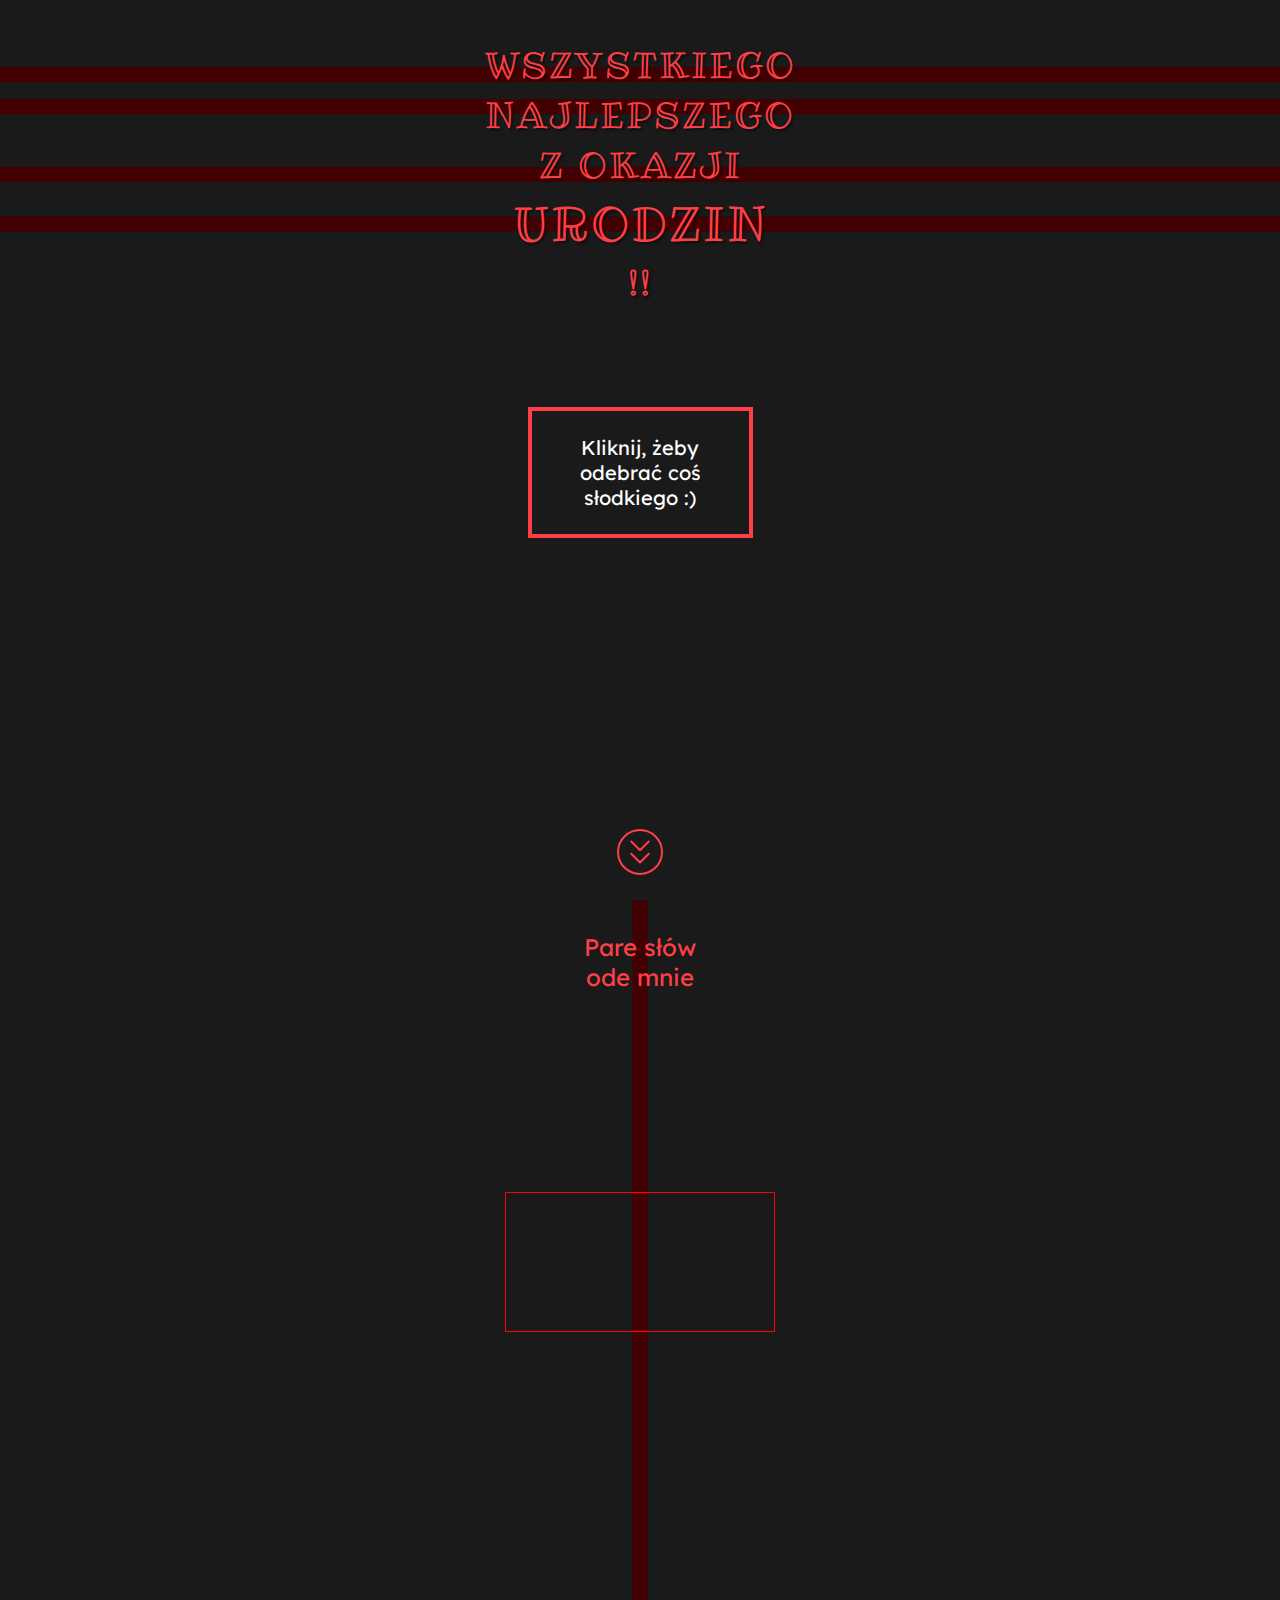
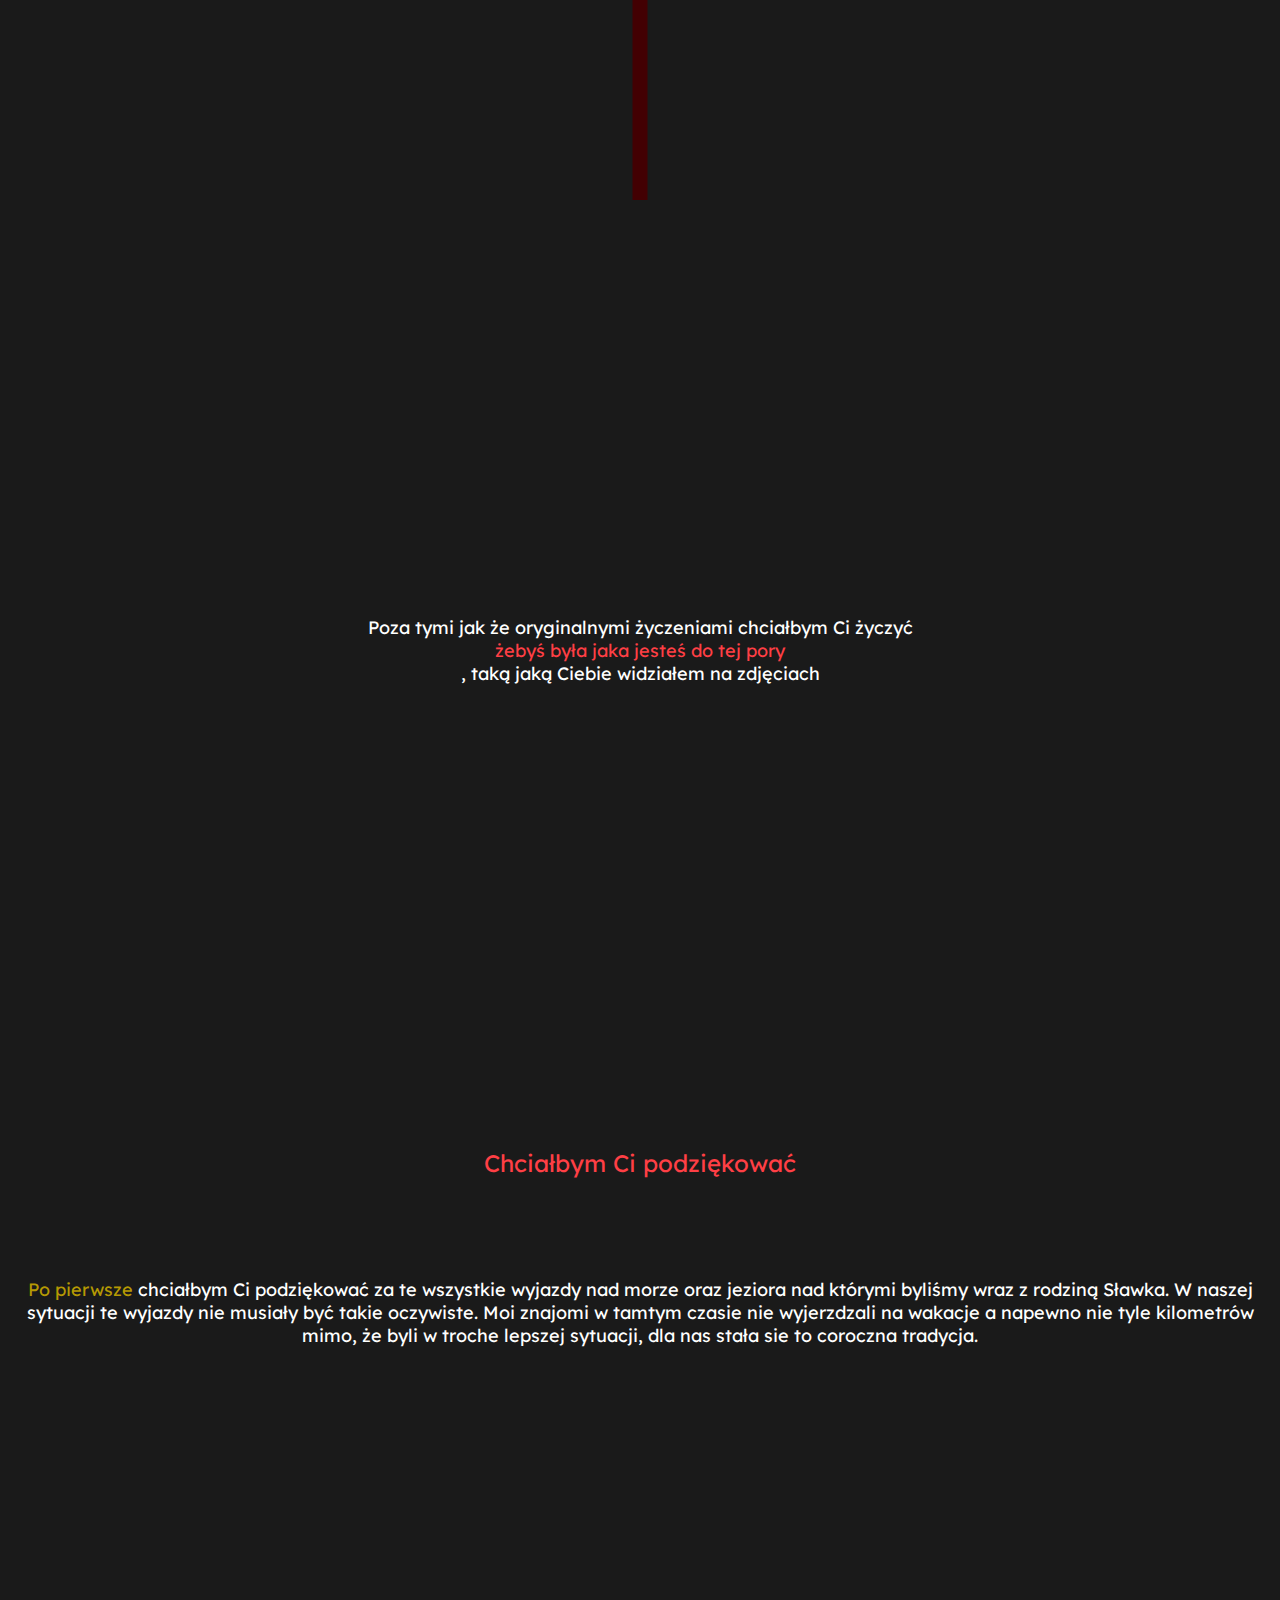
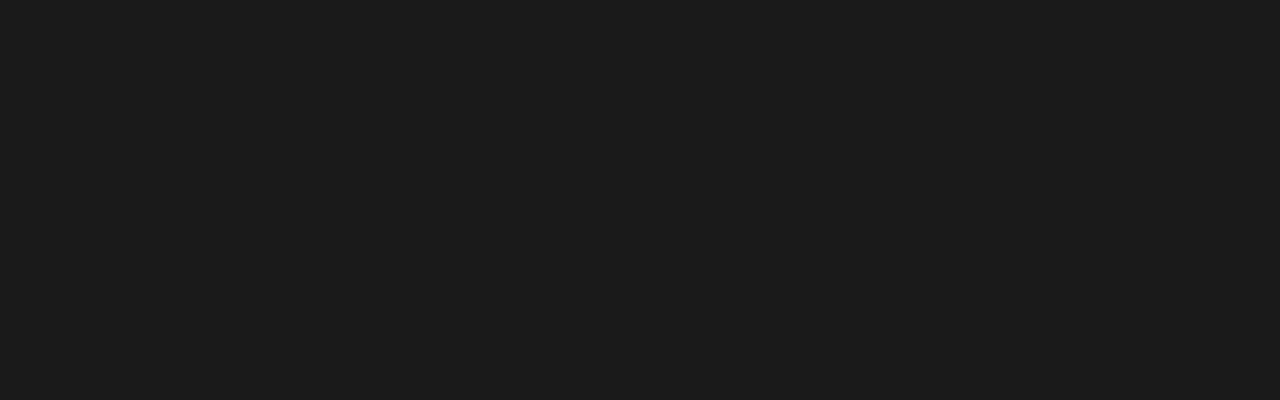
==== index.html @ 7708bd58 "Add files via upload" ====
<!DOCTYPE html>
<html lang="en">
<head>
    <meta charset="UTF-8">
    <meta name="viewport" content="width=device-width, initial-scale=1.0">
    <title>Wszystkiego Najlepszego!! </title>
    <link rel="preconnect" href="https://fonts.googleapis.com">
    <link rel="preconnect" href="https://fonts.gstatic.com" crossorigin>
    <link href="https://fonts.googleapis.com/css2?family=Lexend:wght@100..900&family=Ribeye+Marrow&display=swap" rel="stylesheet">
    <link rel="stylesheet" href="./style.css">
</head>
<body>
    <div class="all-content">
        <div class="front-page">
            <div class="wszystkiego-najlepszego-all">
                <div class="wszystkiego-najlepszego-div-line">
                    <h3>WSZYSTKIEGO</h3>
                    <div class="wszystkiego-najlepszego-ornament"></div>
                </div>
                <div class="wszystkiego-najlepszego-div-line">
                    <h3>NAJLEPSZEGO</h3>
                    <div class="wszystkiego-najlepszego-ornament"></div>
                </div>
                <div class="wszystkiego-najlepszego-div-line">
                    <h3>Z OKAZJI</h3>
                    <div class="wszystkiego-najlepszego-ornament"></div>
                </div>
                <div class="wszystkiego-najlepszego-div-line">
                    <h2>URODZIN</h2>
                    <div class="wszystkiego-najlepszego-ornament"></div>
                </div>
                <div class="wszystkiego-najlepszego-div-line">
                    <h3>!!</h3>
                </div>
            </div>
            <div class="prezent">
                <div class="button-prezent">Kliknij, żeby <br>odebrać coś <br> słodkiego :)</div>
            </div>
        </div>
        <div class="pare-slow">
            <div class="ozdoba"></div>
            <h4>Pare słów <br> ode mnie</h4>
            <div class="youtube"></div>
        </div>
        <div class="reszta-zyczen">
            <div class="glowne-zyczenia">
                <article>Poza tymi jak że oryginalnymi życzeniami chciałbym Ci życzyć <p class="red">żebyś była jaka jesteś do tej pory</p>, taką jaką Ciebie widziałem na zdjęciach</article>
            </div>
            <div class="dodatkowe-zyczenia">
                <h4>Oraz</h4>
                <article>żebyś zwiedzała i podróżowała jak kiedyś, teraz może <p class="blue">Mont Saint-Michel</p> w Normandii którego początki sięgają X wieku</article>
                <div class="zdjecie-con">
                    <img src="./img/mont-saint-michel.jpg" alt="">
                </div>
                <article>albo <p class="yellow">Egipt</p></article>
                <div class="zdjecie-con">
                    <img src="./img/egipt.jpg" alt="">
                </div>
            </div>
        </div>
        <div class="podziekowania">
            <div class="pierwsze">
                <div class="wyjazdy-main">
                    <h5>Chciałbym Ci podziękować</h5>
                    <article><p class="yellow">Po pierwsze</p> chciałbym Ci podziękować za te wszystkie wyjazdy nad morze oraz jeziora nad którymi byliśmy wraz z rodziną Sławka. W naszej sytuacji te wyjazdy nie musiały być takie oczywiste. Moi znajomi w tamtym czasie nie wyjerzdzali na wakacje a napewno nie tyle kilometrów mimo, że byli w troche lepszej sytuacji, dla nas stała sie to coroczna tradycja.</article>
                </div>
                <div class="pobierowo">
                    <h5 class="yellow">Pobierowo</h5>
                    <div class="zdjecie-con">
                        <img src="./img/pobierowo1.jpg" alt="">
                    </div>
                    <article>Wiele razy byliśmy w Pobierowie ale najbardziej w pamięć zapadł mi ten wyjazd w domki, gdzie jak wszędzie dudniła muzyka <p class="red">Depeche Mode</p> oraz jak męczyliście mnie tematem pewnej dziewczyny - Zuzy, która tam nieopodal była. Dziś już tych domków nie ma jest to:</article>
                    <div class="zdjecie-con">
                        <img src="./img/pobierowo2.png" alt="">
                    </div>
                </div>
            </div>
            <div class="drugie"></div>
            <div class="trzecie"></div>
            <div class="czwarte"></div>
        </div>
    </div>

    <div class="nawigacja">
        <div class="przycisk">
            <img src="./img/przycisk-w-dol.svg" alt="">
        </div>
    </div>

</body>
</html>
---- style.css ----
/*  
    font-family: "Ribeye Marrow", serif;
    font-family: "Lexend", sans-serif; 
*/
/*  
    color:#A40106;
    color:#B59903;
    color:#0252FF;
*/
*{
    padding:0;
    margin:0;
    box-sizing: border-box;
}

.all-content{
    background:#1A1A1A;
    height:100%;
    font-family: "Lexend", sans-serif; 
}

.nawigacja{
    position:fixed;
    bottom:0;
    left:0;
    width:100vw;
    padding:25px 0px;
    background:#1A1A1A;
    z-index:99 !important;
    display:flex;
    justify-content: center;
}
.przycisk{
    border-radius:100%;
    border:2px solid #FF3F45;
    width:fit-content;
    height:fit-content;
    display:flex;
    align-items: center;
}


.front-page{
    height:100vh;
}

.wszystkiego-najlepszego-all{
    padding-top:40px;
}
.wszystkiego-najlepszego-div-line{
    width:100%;
    text-align: center;
    position:relative;
    margin-top:1px;
    height:fit-content;
}
.wszystkiego-najlepszego-div-line h3{
    font-family: "Ribeye Marrow", serif;
    font-size:36px;
    text-shadow: 2px 2px 2px hsla(0, 0%, 0%, 0.5);
    color:#FF3F45;
    z-index:99;
    position:relative;
    font-weight:400;
    letter-spacing:2px;
}
.wszystkiego-najlepszego-div-line h2{
    font-family: "Ribeye Marrow", serif;
    font-size:48px;
    text-shadow: 2px 2px 2px hsla(0, 0%, 0%, 0.5);
    color:#FF3F45;
    z-index:99;
    position:relative;
    font-weight:400;
    letter-spacing:2px;
}

.wszystkiego-najlepszego-ornament{
    position:absolute;
    width: 100%;
    height:15px;
    background:#430002;
    left:0;
    z-index:0 !important;
}
.wszystkiego-najlepszego-div-line:nth-child(1) > .wszystkiego-najlepszego-ornament{
    bottom:8px;
}
.wszystkiego-najlepszego-div-line:nth-child(2) > .wszystkiego-najlepszego-ornament{
    top:8px;
}
.wszystkiego-najlepszego-div-line:nth-child(3) > .wszystkiego-najlepszego-ornament{
    bottom:8px;
}
.wszystkiego-najlepszego-div-line:nth-child(4) > .wszystkiego-najlepszego-ornament{
    top:50%;
    transform: translateY(-50%)
}

.prezent{
    position:relative;
    padding-top:100px;
}
.button-prezent{
    border: 4px solid #FF3F45;
    padding:24px 48px;
    width:fit-content;
    color:#fff;
    font-family: "Lexend", sans-serif; 
    font-size:20px;
    text-align: center;
    margin:0 auto;
}

.pare-slow{
    height:100vh;
    padding-top:32px;
    position:relative;
}
.pare-slow h4{
    color:#FF3F45;
    font-size:24px;
    text-align: center;
    z-index:2 !important;
    position:relative;
    font-weight: 400;
    
}
.pare-slow .youtube{
    width:270px;
    height:140px;
    margin:200px auto 0px;
    border:1px solid red;
    z-index:2 !important;
    position:relative;
}
.ozdoba{
    width:15px;
    height:100%;
    background:#430002;
    top:0;
    left:50%;
    position:absolute;
    z-index:1;
    transform: translateX(-50%);
}
.reszta-zyczen{
    height:100vh;
    display:flex;
    flex-direction: row;
}
.glowne-zyczenia{
    height:100vh;
    width:100%;
    display:flex;
    align-items: center;
    justify-content: center;
}
.glowne-zyczenia article{
    padding:0px 25px;
    display:inline;
    text-align:center;
    font-size:18px;
    color:#fff;
}
.glowne-zyczenia article p{
    
    color:#FF3F45;
    font-size:18px;
}

.dodatkowe-zyczenia{
    width:100vw;
    height:100vh;
    margin-right:-100%;
    background:#1A1A1A;
    padding-top:32px;
}
.zdjecie-con{
    width:230px;
    height:140px;
}
.zdjecie-con img{
    width:100%;
    height:100%;
}
.dodatkowe-zyczenia h4{
    text-align:center;
    font-size:18px;
    color:#fff;
}
.dodatkowe-zyczenia article{
    text-align:center;
    font-size:18px;
    color:#fff;
    margin-top:32px;
    margin-bottom:32px;
}
.dodatkowe-zyczenia article p{
    font-size:18px;
    display:inline;
}
p.blue{
    color:#0252FF;
}
p.yellow{
    color:#B59903;
}
p.red{
    color:#FF3F45;
}
h5.yellow{
    color:#B59903;
}
.dodatkowe-zyczenia article:nth-child(4){
    margin-top:16px;
    margin-bottom:16px;
}
.dodatkowe-zyczenia article:nth-child(4){
    margin-top:16px;
}
.zdjecie-con{
    margin:0 auto;
}

.podziekowania{

}

.pierwsze{
    display:flex;
    flex-direction: row;
    height:100vh;
    width:100vw;
}

.wyjazdy-main{
    padding-top:48px;
    width:100vw;
    height:100vh;
}
.wyjazdy-main h5{
    font-size:24px;
    color:#FF3F45;
    text-align:center;
    font-weight:400;
    width:80%;
    margin:0 auto;
}
.wyjazdy-main article{
    font-size:18px;
    color: #fff;
    text-align:center;
    margin-top:100px;
    padding:0px 25px;
}
.wyjazdy-main article p{
    display:inline;
    font-size:18px;
}
.pobierowo{
    position:relative;
    width:100vw;
    height:100vh;
    margin-right:-100%;
    background: #1a1a1a;
    padding-top:36px;
}
.pobierowo h5{
    position:absolute;
    top:36px;
    left:25px;
    transform:rotate(90deg);
    font-weight:400;
    font-size:24px;
}
.pobierowo article{
    text-align:center;
    color:#fff;
    font-size:18px;
    padding:0px 25px;
}
.pobierowo article p{
    display:inline;
    font-size:18px;
}
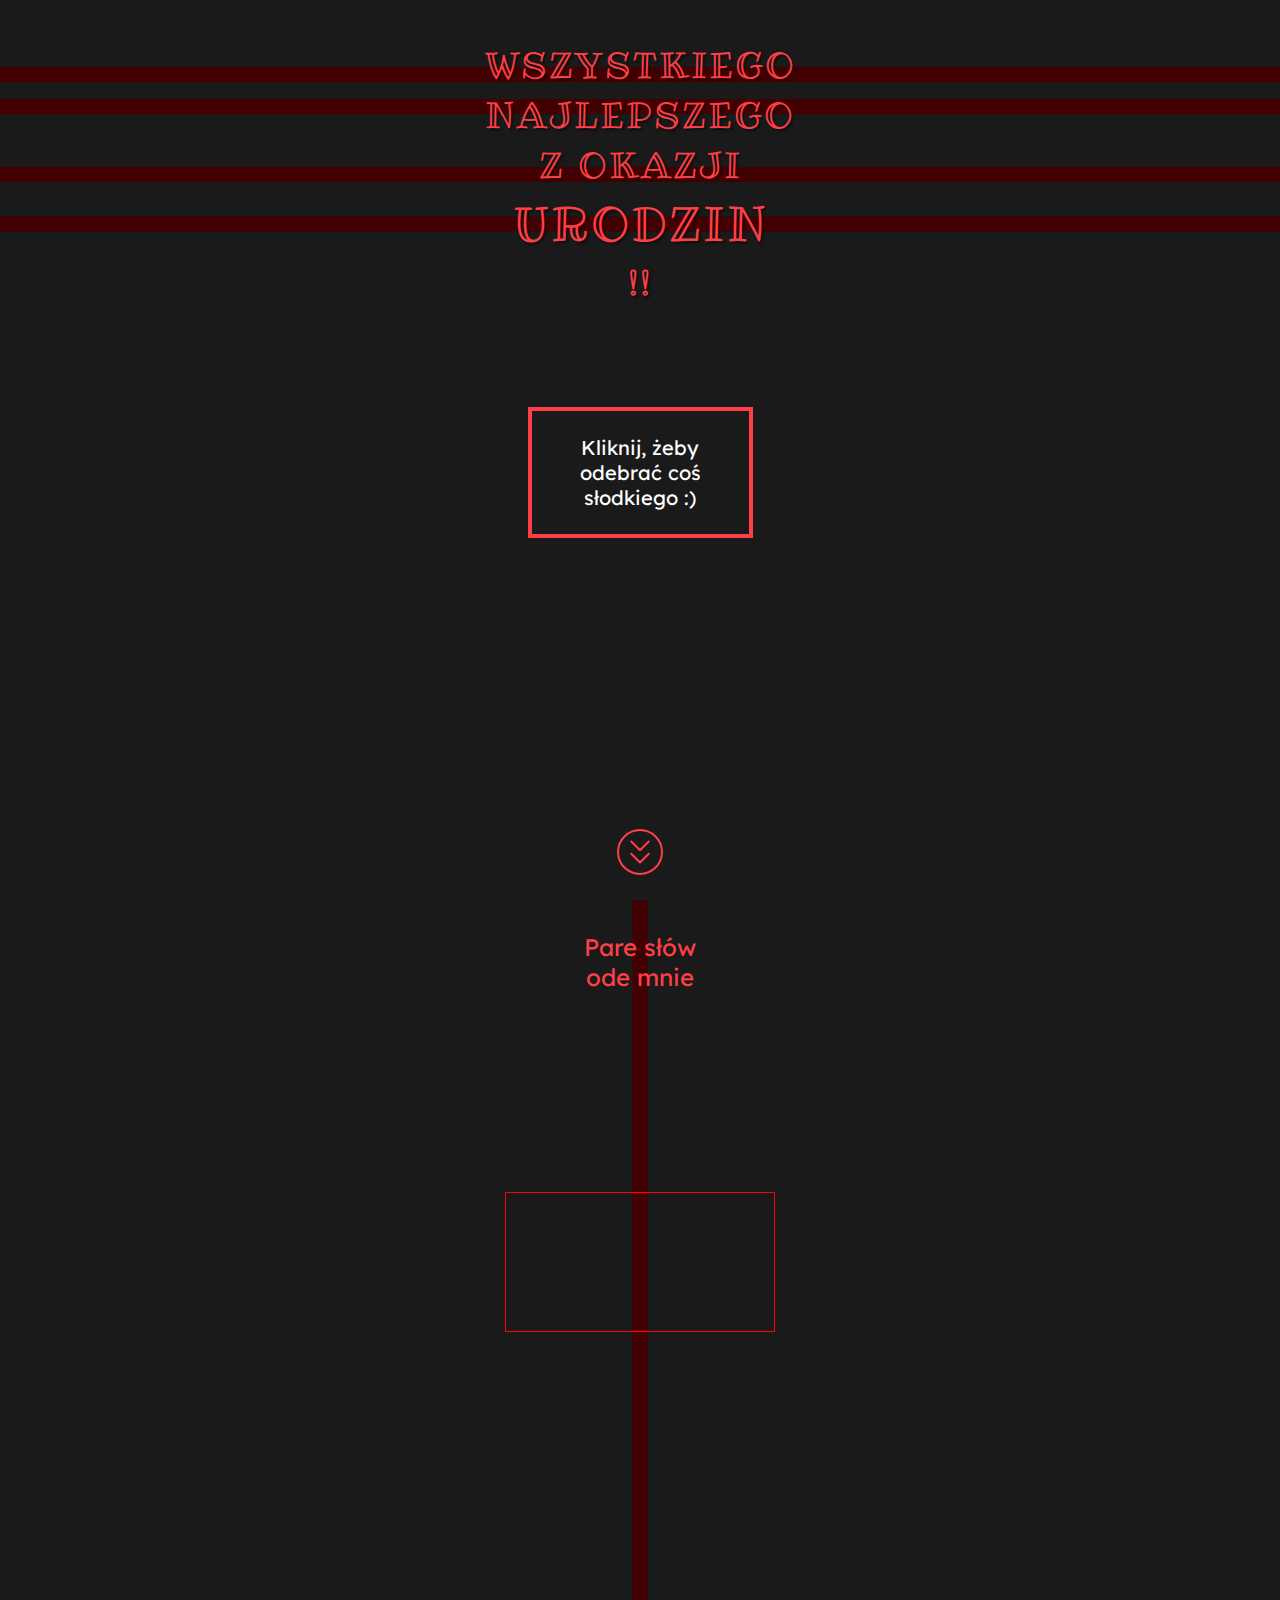
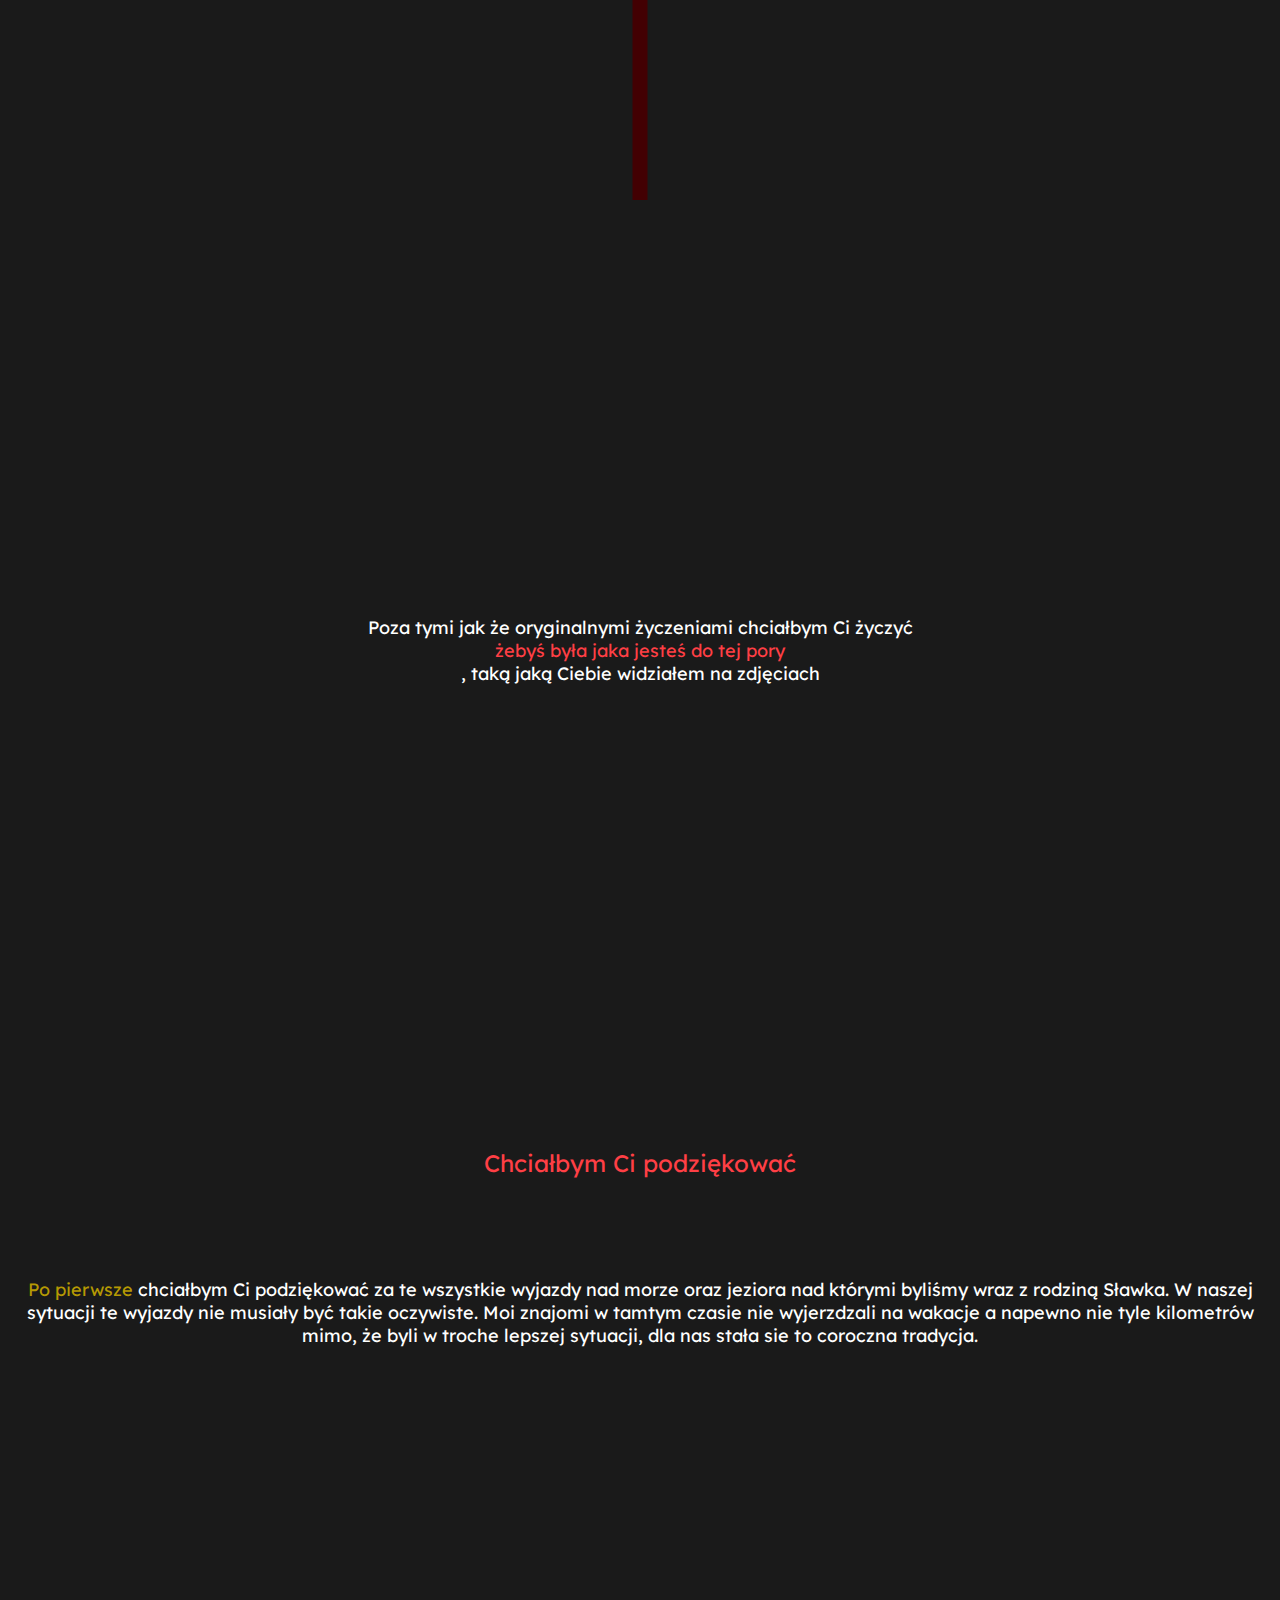
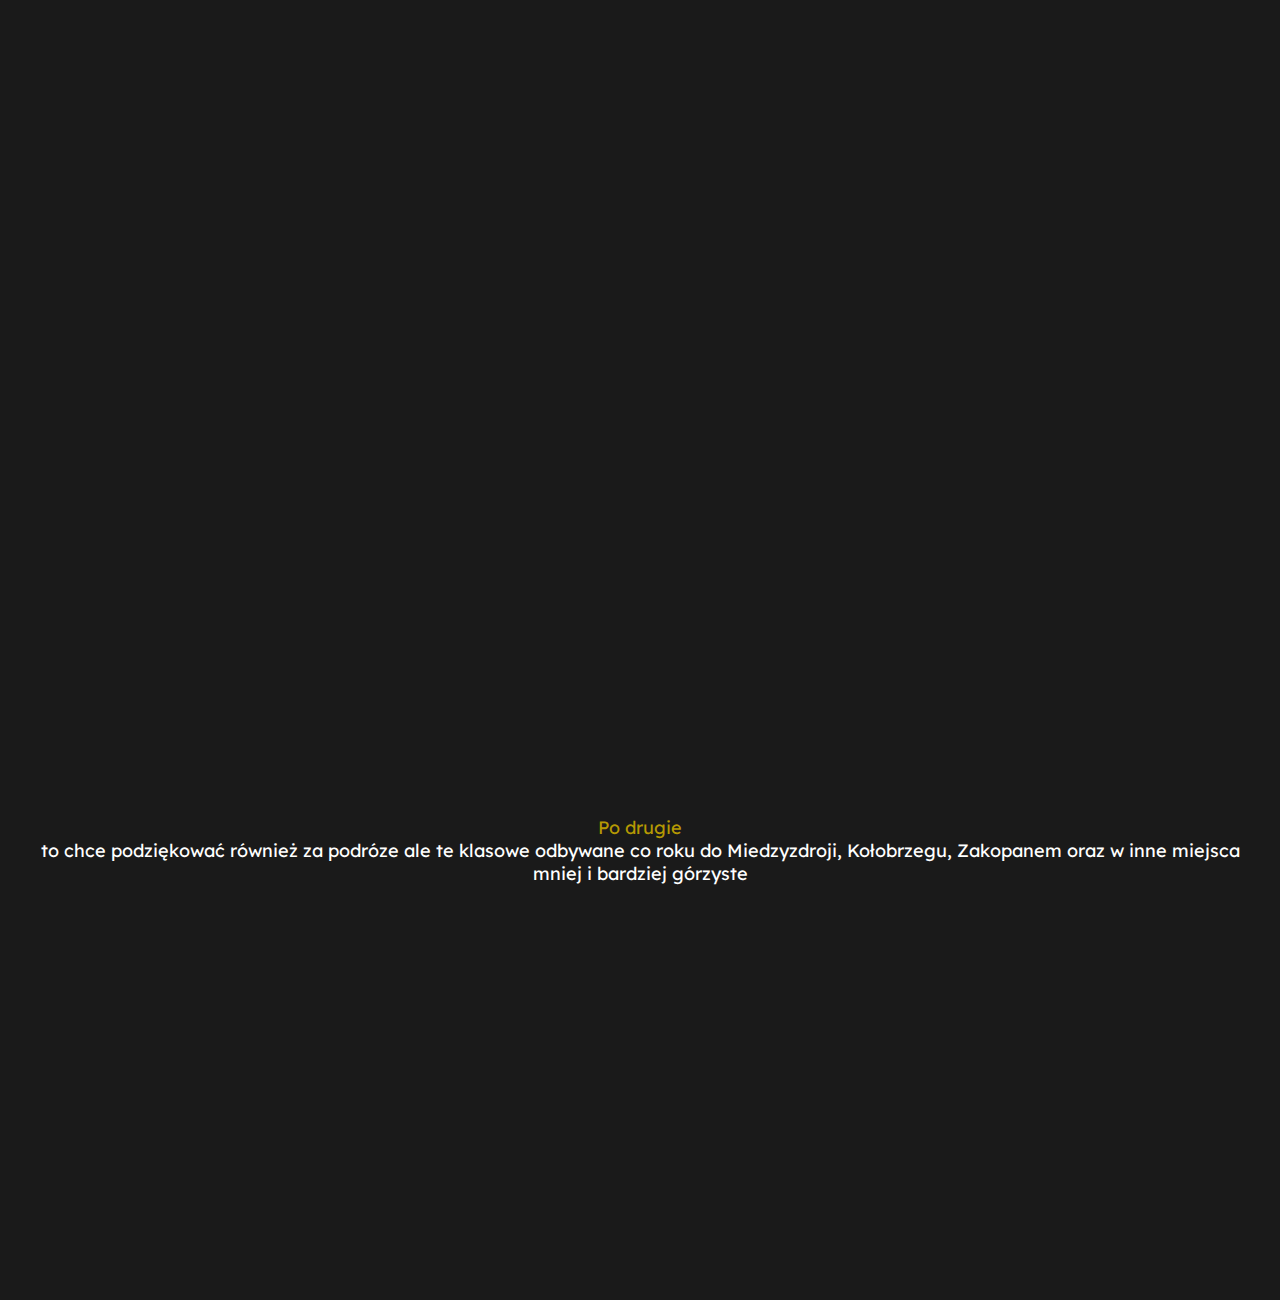
==== commit 0d513b3f: "Add files via upload" ====
--- a/index.html
+++ b/index.html
@@ -74,8 +74,44 @@
                         <img src="./img/pobierowo2.png" alt="">
                     </div>
                 </div>
+                <div class="ustka">
+                    <h5 class="yellow">Ustka</h5>
+                    <div class="zdjecie-con">
+                        <img src="./img/ustka1.png" alt="">
+                    </div>
+                    <article>Gdzie pływaliśmy statkiem pirackim co telepało na lewo i prawo i gdzie płakałem i robiłem fochy, bo nie chciałaś mi kupić nożyka w tych kioskach militarnych:</article>
+                    <div class="zdjecie-con">
+                        <img src="./img/ustka2.png" alt="">
+                    </div>
+                    <article>Finalnie nożyk mam a nie przydał sie on nawet dla Przemka gdy wyjechał do Niemiec do obrony przed mixem kulturowym.</article>
+                </div>
+                <div class="jezioro">
+                    <h5 class="yellow">Jezioro Rozkoš</h5>
+                    <div class="zdjecie-con">
+                        <img src="./img/czechy1.png" alt="">
+                    </div>
+                    <article>Nie musze chyba tu pisać z czego najbardziej pamiętam te jezioro, ale <p class="yellow">było bardzo fajnie klimatycznie</p> no może nie dla Binki</article>
+                    <div class="zdjecie-con">
+                        <img src="./img/czechy2.jpg" alt="">
+                    </div>
+                </div>
+                <div class="warszawa">
+                    <h5 class="yellow">Warszawa i koncert Depeche Mode</h5>
+                    <article>Zwiedziliśmy Warszawe - pałac kultury i nauki, Łazienki Królewskie a nawet byliśmy podejrzani gdy przechodziliśmy obok ambasady amerykańskiej? A dodatkowo załatwiłaś mi bilety na koncert DM, których tak wielkim fanem wtedy nie byłem. <p class="yellow">Koncert był super</p></article>
+                    <div class="zdjecie-con">
+                        <img src="./img/koncert.png" alt="">
+                    </div>
+                </div>
+                <div class="inne">
+                    <article>Byliśmy również w Zakopanem oraz innych miejscach jak m.in. Kraków, Jastarnia czy Łódź
+                        <br>
+                        <br>
+                        Byliśmy również za granicą ale te czasy widze tylko na zdjęciach oprócz wyjazdu do Hamburga do dziadka tam też było fajnie.</article>
+                </div>
             </div>
-            <div class="drugie"></div>
+            <div class="drugie">
+                <article><p class="yellow">Po drugie</p> to chce podziękować również za podróze ale te klasowe odbywane co roku do Miedzyzdroji, Kołobrzegu, Zakopanem oraz w inne miejsca mniej i bardziej górzyste </article>
+            </div>
             <div class="trzecie"></div>
             <div class="czwarte"></div>
         </div>
@@ -86,6 +122,7 @@
             <img src="./img/przycisk-w-dol.svg" alt="">
         </div>
     </div>
-
+    <script src="./main.js"></script>
+    <script src="https://cdnjs.cloudflare.com/ajax/libs/gsap/3.12.2/gsap.min.js"></script>
 </body>
 </html>--- a/style.css
+++ b/style.css
@@ -13,10 +13,18 @@
     box-sizing: border-box;
 }
 
+html{
+    overflow:hidden
+}
+body{
+    overflow:hidden
+}
+
 .all-content{
     background:#1A1A1A;
     height:100%;
-    font-family: "Lexend", sans-serif; 
+    font-family: "Lexend", sans-serif;
+    position:relative;
 }
 
 .nawigacja{
@@ -42,6 +50,7 @@
 
 .front-page{
     height:100vh;
+    position:relative;
 }
 
 .wszystkiego-najlepszego-all{
@@ -268,19 +277,127 @@
 }
 .pobierowo h5{
     position:absolute;
-    top:36px;
-    left:25px;
+    top:85px;
+    left:-25px;
     transform:rotate(90deg);
     font-weight:400;
     font-size:24px;
+    letter-spacing:2px;
 }
 .pobierowo article{
     text-align:center;
     color:#fff;
     font-size:18px;
     padding:0px 25px;
+    margin:24px 0px 16px;
 }
 .pobierowo article p{
     display:inline;
     font-size:18px;
+}
+.ustka{
+    position:relative;
+    width:100vw;
+    height:100vh;
+    margin-right:-100%;
+    background: #1a1a1a;
+    padding-top:36px;
+}
+.ustka h5{
+    position:absolute;
+    top:85px;
+    right:0px;
+    transform:rotate(90deg);
+    font-weight:400;
+    font-size:24px;
+    letter-spacing:2px;
+}
+.ustka article{
+    text-align:center;
+    color:#fff;
+    font-size:18px;
+    padding:0px 25px;
+    margin:24px 0px 16px;
+}
+
+.jezioro{
+    position:relative;
+    width:100vw;
+    height:100vh;
+    margin-right:-100%;
+    background: #1a1a1a;
+    padding-top:36px;
+}
+.jezioro h5{
+    font-weight:400;
+    font-size:24px;
+    letter-spacing:2px;
+    text-align: center;
+    margin-bottom:24px;
+}
+.jezioro article{
+    text-align:center;
+    color:#fff;
+    font-size:18px;
+    padding:0px 25px;
+    margin:24px 0px 16px;
+}
+.jezioro article p{
+    display:inline;
+    font-size:18px;
+}
+.warszawa{
+    position:relative;
+    width:100vw;
+    height:100vh;
+    margin-right:-100%;
+    background: #1a1a1a;
+    padding-top:36px;
+}
+.warszawa h5{
+    font-weight:400;
+    font-size:24px;
+    letter-spacing:2px;
+    text-align: center;
+    margin-bottom:24px;
+}
+.warszawa article{
+    text-align:center;
+    color:#fff;
+    font-size:18px;
+    padding:0px 25px;
+    margin:24px 0px 16px;
+}
+.warszawa .zdjecie-con{
+    width:280px;
+    height:160px;
+}
+.inne{
+    position:relative;
+    width:100vw;
+    height:100vh;
+    margin-right:-100%;
+    background: #1a1a1a;
+    display:flex;
+    justify-content: center;
+    align-items: center;
+}
+.inne article{
+    text-align:center;
+    color:#fff;
+    font-size:18px;
+    padding:0 25px;
+}
+.drugie{
+    height:100vh;
+    width:100vw;
+    display:flex;
+    justify-content: center;
+    align-items: center;
+}
+.drugie article{
+    text-align:center;
+    color:#fff;
+    font-size:18px;
+    padding:0 25px;
 }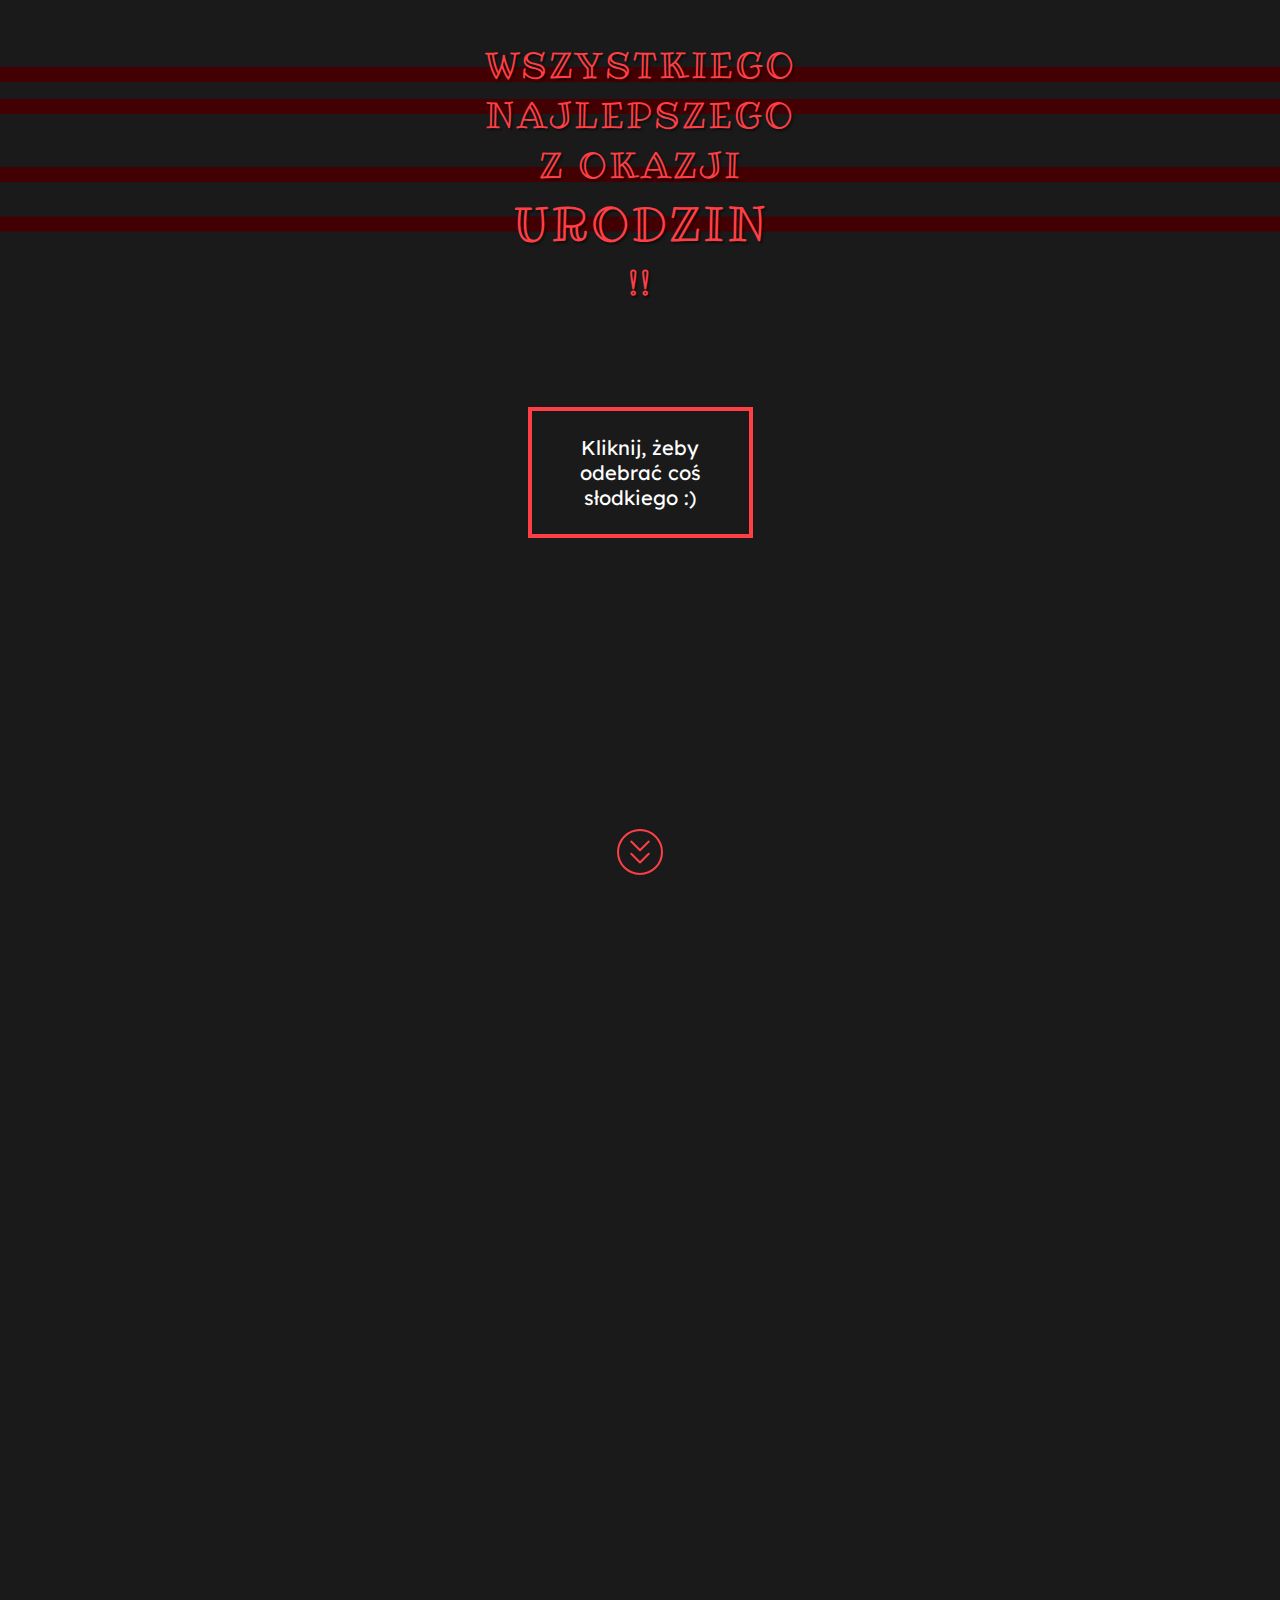
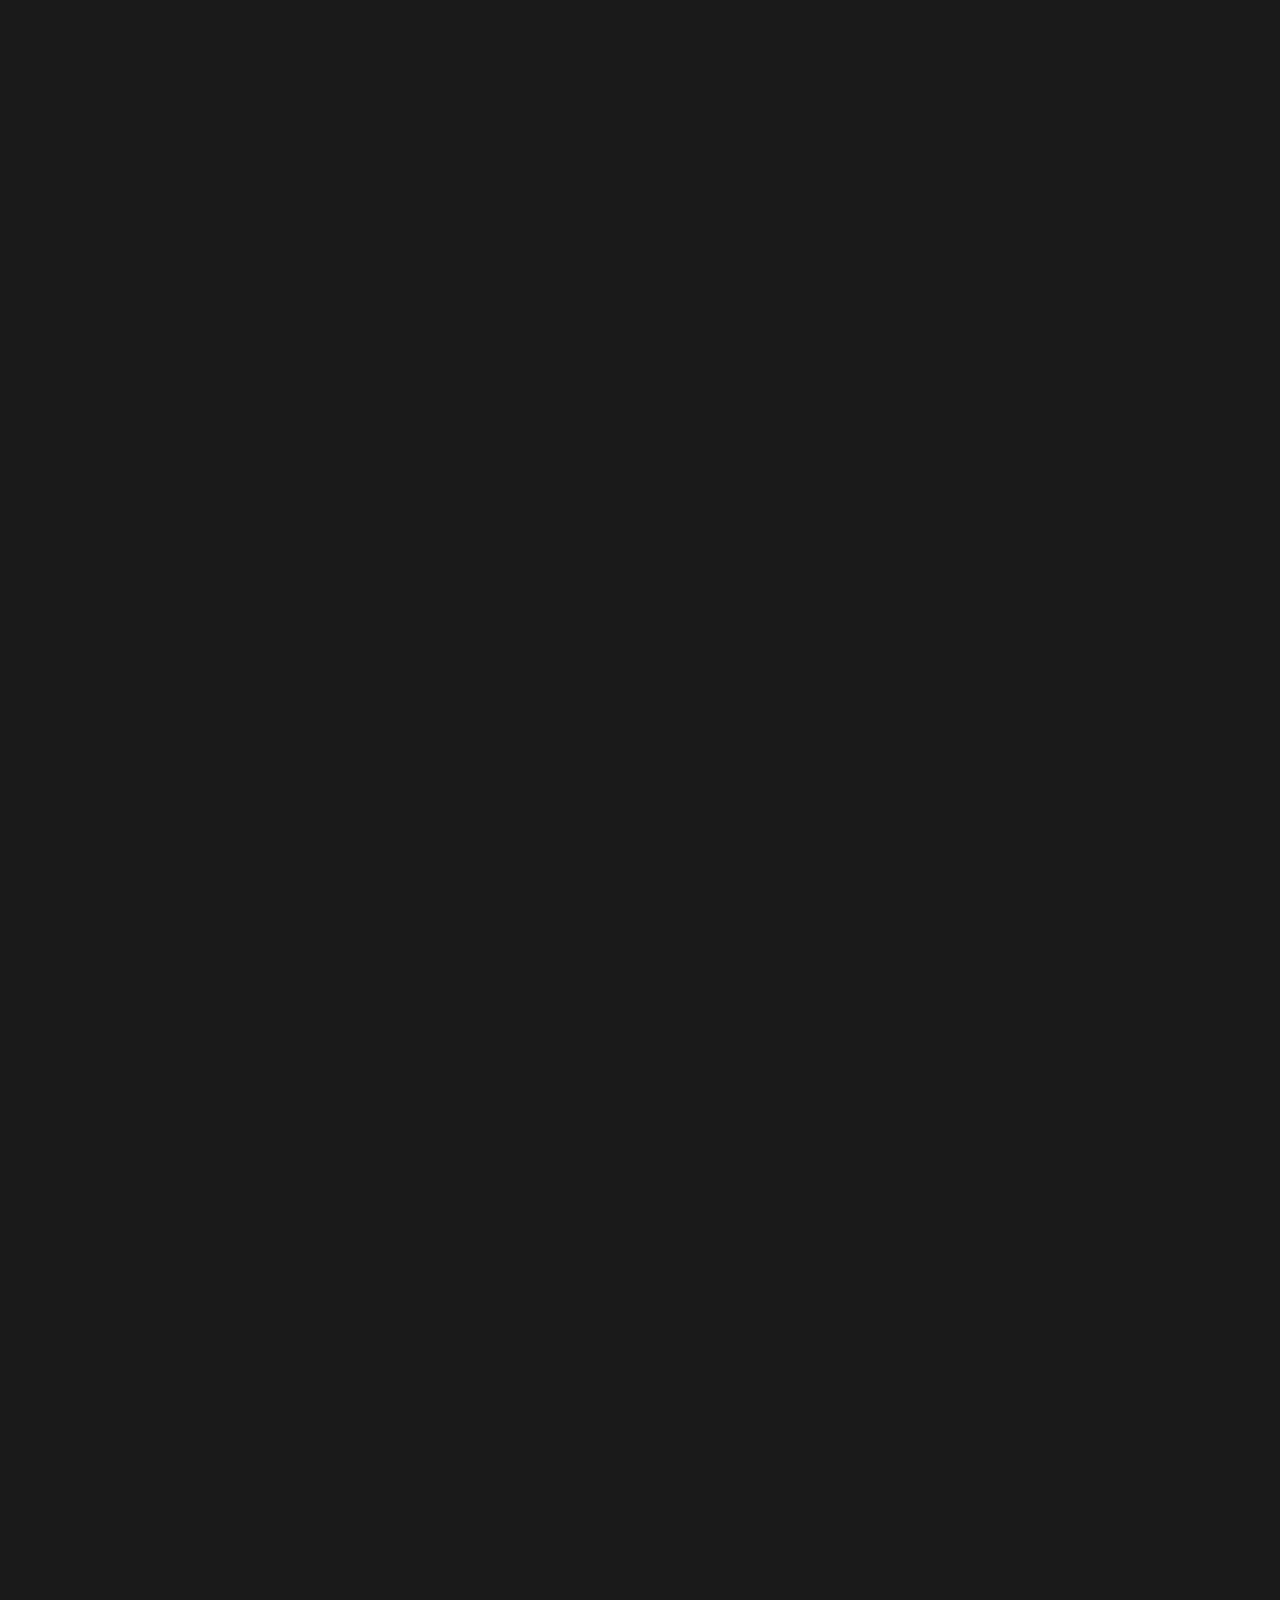
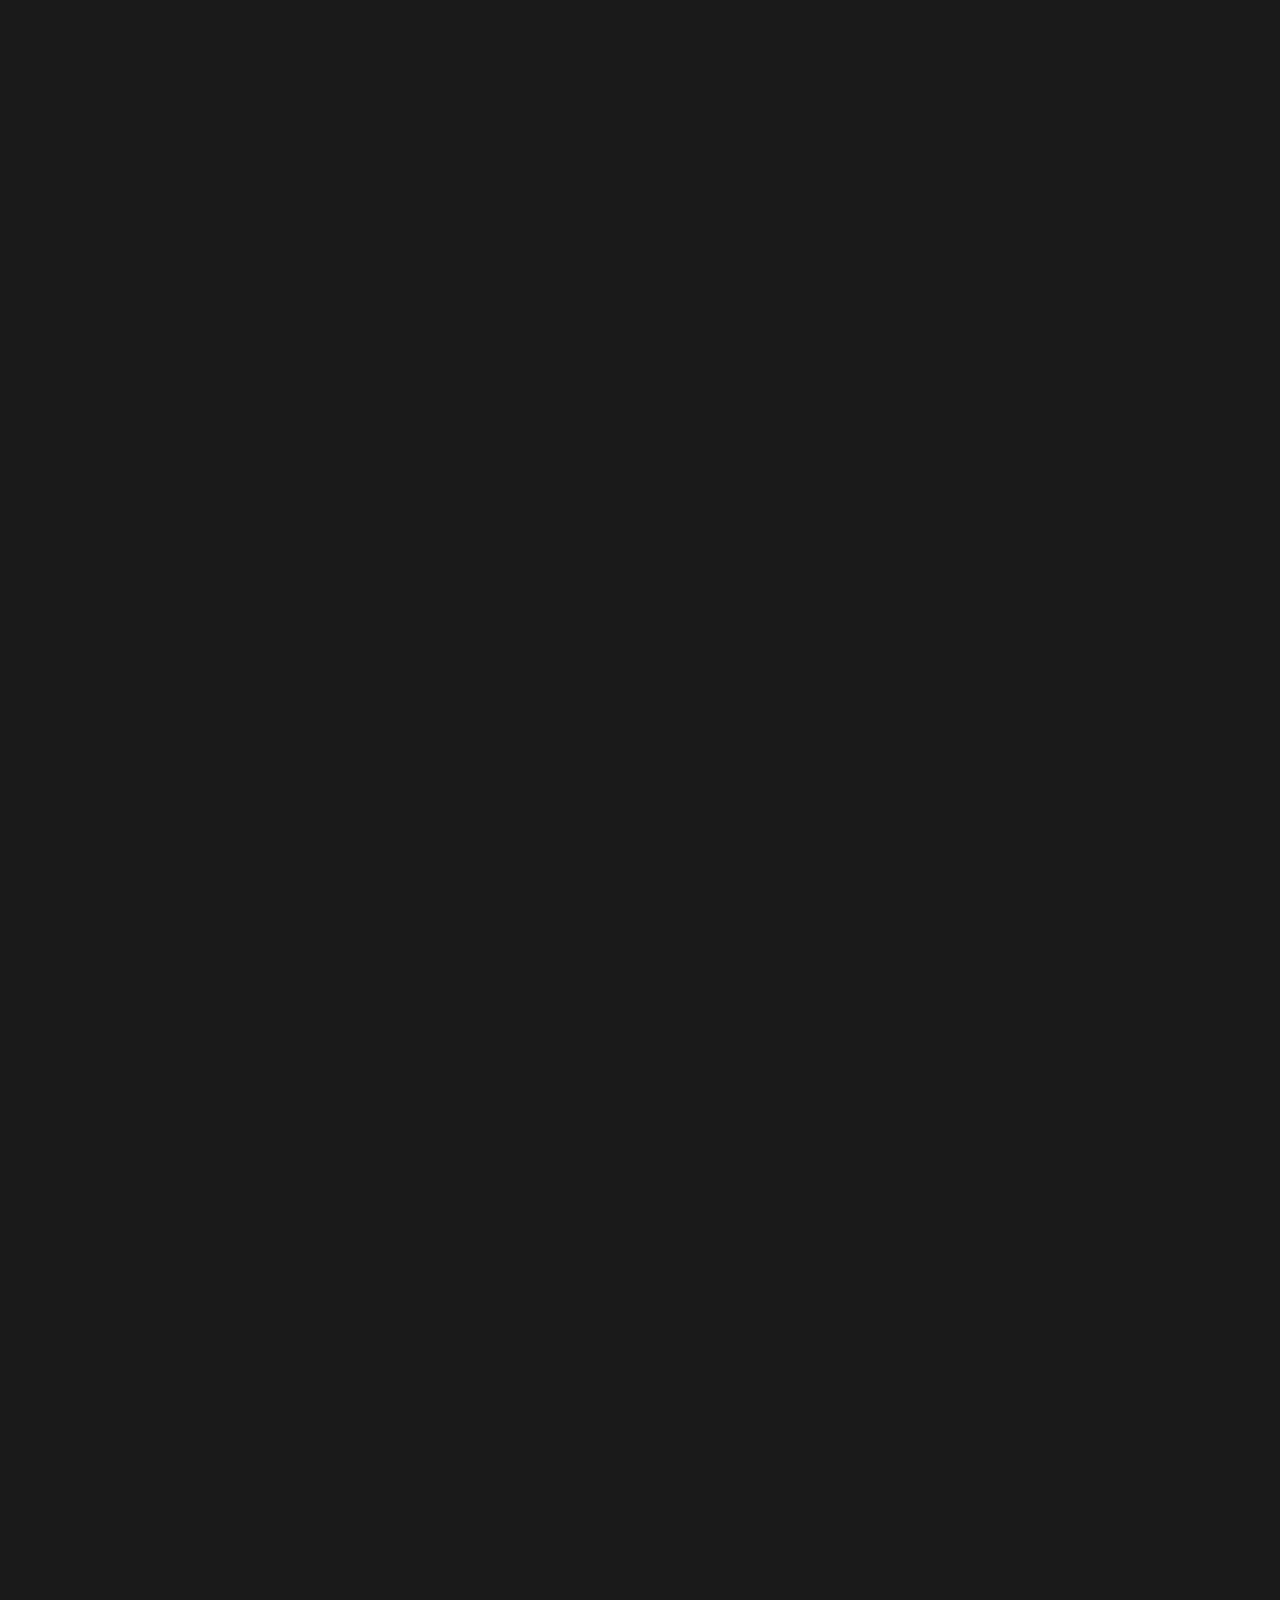
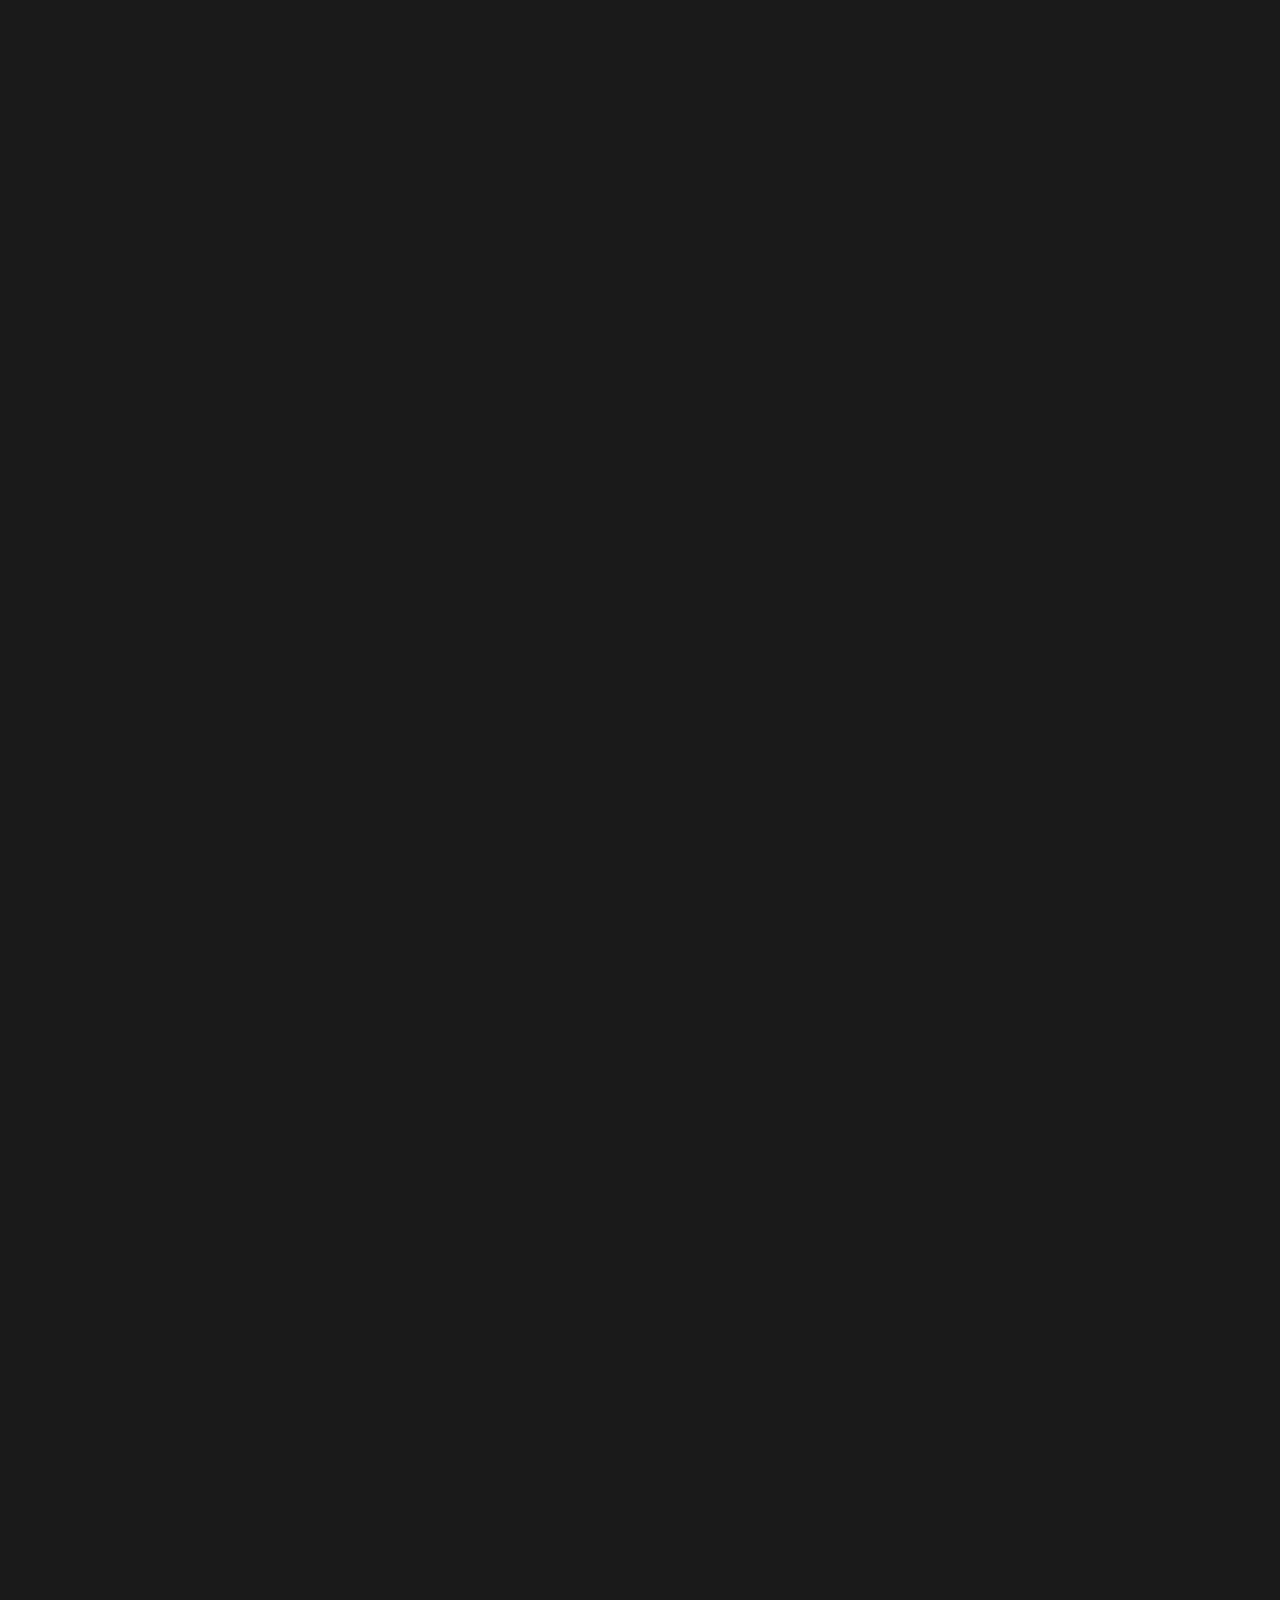
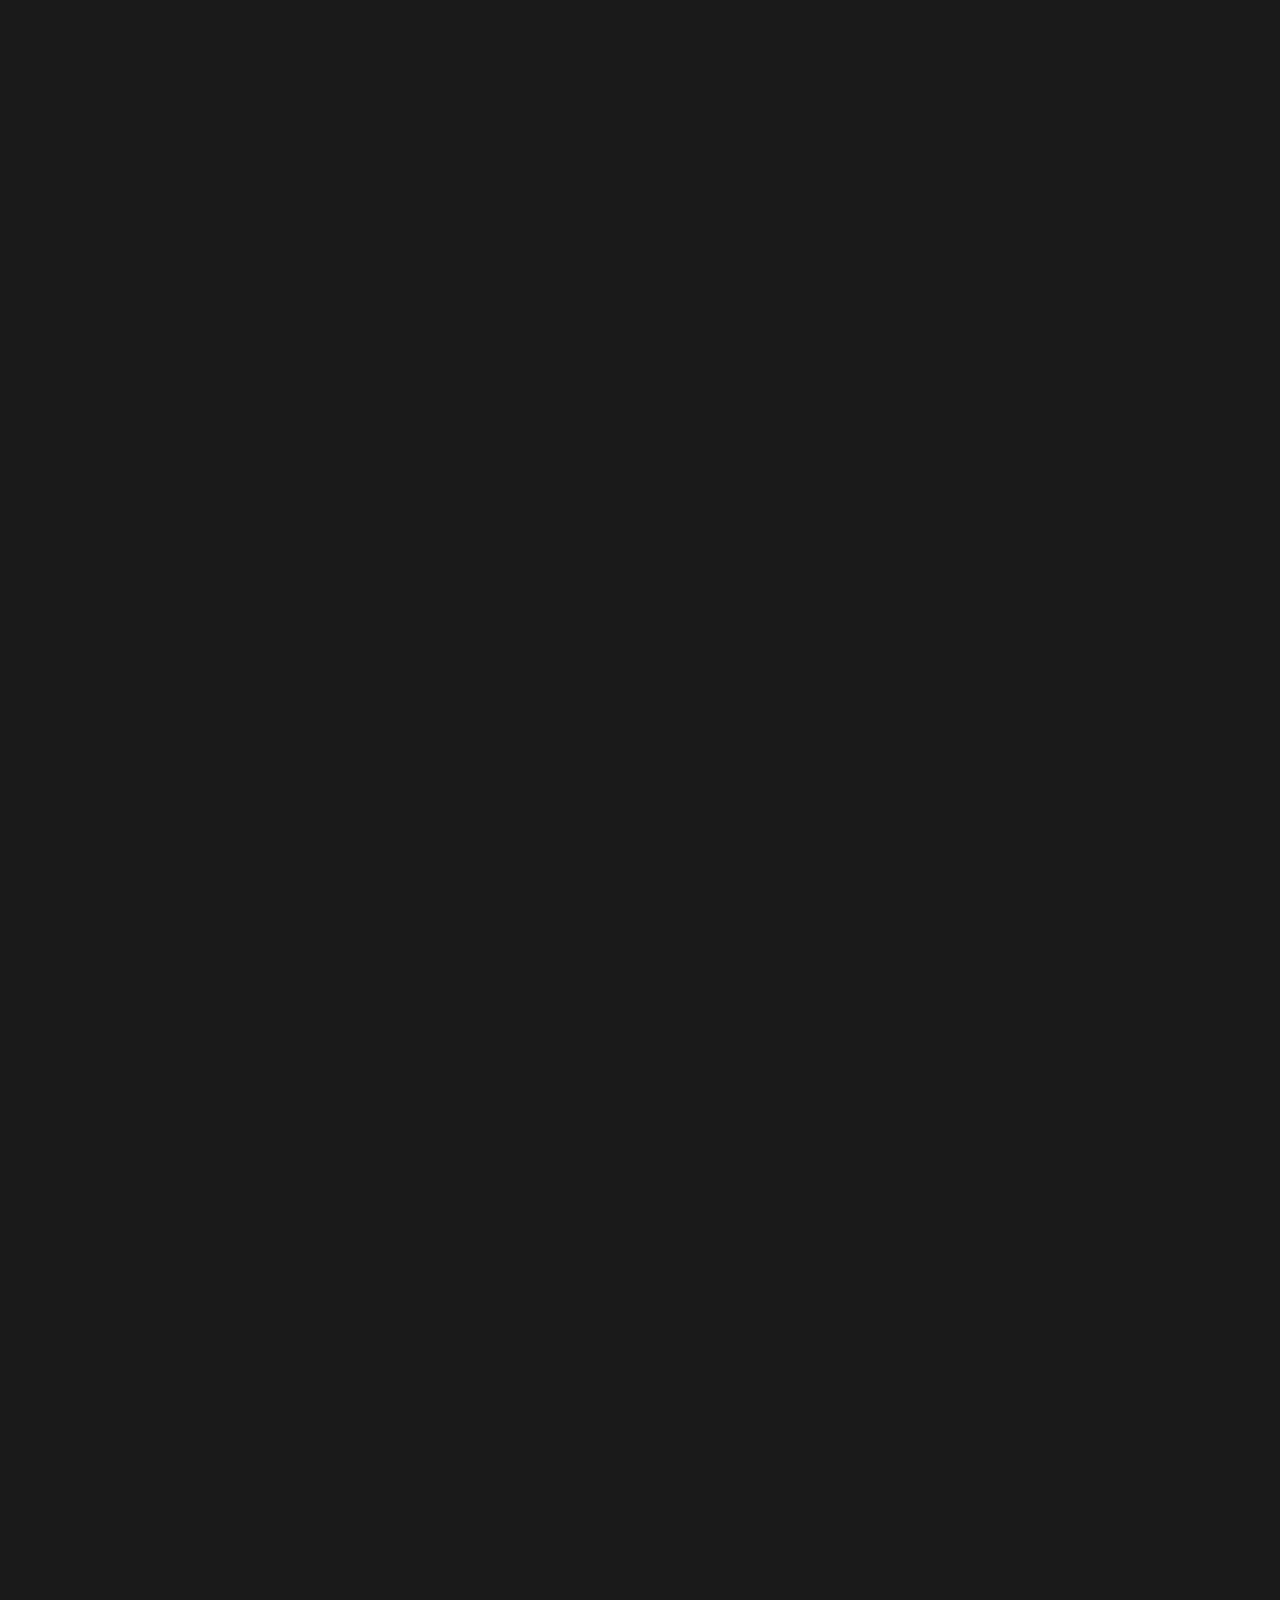
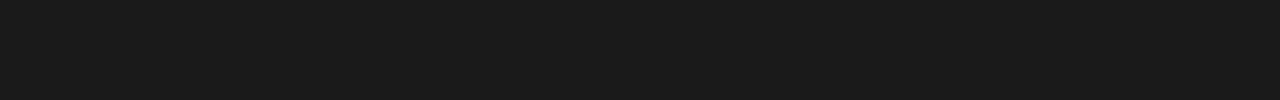
==== commit bfc7e88c: "Add files via upload" ====
--- a/index.html
+++ b/index.html
@@ -40,7 +40,15 @@
         <div class="pare-slow">
             <div class="ozdoba"></div>
             <h4>Pare słów <br> ode mnie</h4>
-            <div class="youtube"></div>
+            <div class="youtube">
+                <iframe 
+                    src="https://www.youtube.com/watch?v=mhwKG4SsrcE" 
+                    title="YouTube video player" 
+                    frameborder="0" 
+                    allow="accelerometer; autoplay; clipboard-write; encrypted-media; gyroscope; picture-in-picture" 
+                    allowfullscreen>
+                </iframe>
+            </div>
         </div>
         <div class="reszta-zyczen">
             <div class="glowne-zyczenia">
@@ -112,9 +120,235 @@
             <div class="drugie">
                 <article><p class="yellow">Po drugie</p> to chce podziękować również za podróze ale te klasowe odbywane co roku do Miedzyzdroji, Kołobrzegu, Zakopanem oraz w inne miejsca mniej i bardziej górzyste </article>
             </div>
-            <div class="trzecie"></div>
-            <div class="czwarte"></div>
-        </div>
+            <div class="trzecie">
+                <div class="zdjecie-con">
+                    <img src="./img/uo.png" alt="">
+                </div>
+                <article><p class="yellow">Po trzecie</p> za te wszystkie rzeczy które mi kupiłaś a nie powinnaś lub nie musiałaś jak samochód czy opłacenie studiów na UO czy politechnice. Tutaj uprzedze, że narazie zostane przy swoim.
+                    <br>
+                <p class="yellow">Może dodam</p> jeszcze możliwość zamieszkania u was w Niemczech na pół roku, dzięki czemu mogłem kupić swój wymarzony samochód.</article>
+                <div class="zdjecie-con">
+                    <img src="./img/samochody.png" alt="">
+                </div>
+            </div>
+            <div class="czwarte">
+                <article><p class="yellow">Po czwarte i ostatnie</p> za to, że ze mną byłaś i jesteś </article>
+                <article>Mimo, że byłem i jestem ciężkim przypadkiem to zawsze mnie wspierałaś i we mnie wierzyłaś mimo, że jestem jak kotwica, która <p class="yellow">Ciebie nie zatrzymuje a napewno spowalnia</p> to jedyne co tu moge napisać to to, że po deszczu wychodzi słońce a po grudniu zaczyna sie styczeń.</article>
+                <div class="zdjecie-con">
+                    <img src="./img/tecza.jpg" alt="">
+                </div>
+            </div>
+            <div class="piate">
+                <article>Mógłbym jeszcze coś tu napisać ale to nie książka a raczej mój krótki sposób zaprezentowania postrzegania tego wszystkiego.
+                <br>    
+                Zamiast tego to może zajmę Ci jeszcze 7 minut na pokaz slajdów</article>
+            </div>
+        </div>
+        <div class="galeria-zdjec">
+            <div class="zdjecie-poziomex3left no1">
+                <img src="./img/zdj1.jpg" alt="">
+            </div>
+            <div class="zdjecie-poziomex3left no2">
+                <img src="./img/zdj2.jpg" alt="">
+            </div>
+            <div class="zdjecie-poziomex3left no3">
+                <img src="./img/zdj3.jpg" alt="">
+            </div>
+            <div class="zdjecie-pionowe">
+                <img src="./img/zdj4.jpg" alt="">
+            </div>
+            <div class="zdjecie-poziomex2 no1">
+                <img src="./img/zdj5.jpg" alt="">
+            </div>
+            <div class="zdjecie-poziomex2 no2">
+                <img src="./img/zdj6.jpg" alt="">
+            </div>
+            <div class="zdjecie-poziomex2 no1">
+                <img src="./img/zdj7.jpg" alt="">
+            </div>
+            <div class="zdjecie-poziomex2 no2">
+                <img src="./img/zdj8.jpg" alt="">
+            </div>
+            <div class="zdjecie-poziomex3right no1">
+                <img src="./img/zdj9.jpg" alt="">
+            </div>
+            <div class="zdjecie-poziomex3right no2">
+                <img src="./img/zdj10.jpg" alt="">
+            </div>
+            <div class="zdjecie-poziomex3right no3">
+                <img src="./img/zdj11.jpg" alt="">
+            </div>
+            <div class="zdjecie-poziomex2 no1">
+                <img src="./img/zdj12.jpg" alt="">
+            </div>
+            <div class="zdjecie-poziomex2 no2">
+                <img src="./img/zdj13.jpg" alt="">
+            </div>
+            <div class="zdjecie-pionowe">
+                <img src="./img/zdj14.jpg" alt="">
+            </div>
+            <div class="zdjecie-pionowe">
+                <img src="./img/zdj15.jpg" alt="">
+            </div>
+            <div class="zdjecie-poziomex2 no1">
+                <img src="./img/zdj16.jpg" alt="">
+            </div>
+            <div class="zdjecie-poziomex2 no2">
+                <img src="./img/zdj17.jpg" alt="">
+            </div>
+            <div class="zdjecie-poziome">
+                <img src="./img/zdj18.jpg" alt="">
+            </div>
+            <div class="zdjecie-poziomex2 no1">
+                <img src="./img/zdj19.jpg" alt="">
+            </div>
+            <div class="zdjecie-poziomex2 no2">
+                <img src="./img/zdj20.jpg" alt="">
+            </div>
+            <div class="zdjecie-poziome">
+                <img src="./img/zdj21.jpg" alt="">
+            </div>
+            <div class="zdjecie-poziome">
+                <img src="./img/zdj22.jpg" alt="">
+            </div>
+            <div class="zdjecie-poziomex2 no1">
+                <img src="./img/zdj23.jpg" alt="">
+            </div>
+            <div class="zdjecie-poziomex2 no2">
+                <img src="./img/zdj24.jpg" alt="">
+            </div>
+            <div class="zdjecie-poziome">
+                <img src="./img/zdj25.jpg" alt="">
+            </div>
+            <div class="zdjecie-poziomex2 no1">
+                <img src="./img/zdj26.jpg" alt="">
+            </div>
+            <div class="zdjecie-poziomex2 no2">
+                <img src="./img/zdj27.jpg" alt="">
+            </div>
+            <div class="zdjecie-pionowe">
+                <img src="./img/zdj28.jpg" alt="">
+            </div>
+            <div class="zdjecie-pionowe">
+                <img src="./img/zdj29.jpg" alt="">
+            </div>
+            <div class="zdjecie-poziome">
+                <img src="./img/zdj30.jpg" alt="">
+            </div>
+            <div class="zdjecie-poziomex2 no1">
+                <img src="./img/zdj31.jpg" alt="">
+            </div>
+            <div class="zdjecie-poziomex2 no2">
+                <img src="./img/zdj32.jpg" alt="">
+            </div>
+            <div class="zdjecie-poziomex3left no1">
+                <img src="./img/zdj33.jpg" alt="">
+            </div>
+            <div class="zdjecie-poziomex3left no2">
+                <img src="./img/zdj34.jpg" alt="">
+            </div>
+            <div class="zdjecie-poziomex3left no3">
+                <img src="./img/zdj35.jpg" alt="">
+            </div>
+            <div class="zdjecie-poziomex2 no1">
+                <img src="./img/zdj36.jpg" alt="">
+            </div>
+            <div class="zdjecie-poziomex2 no2">
+                <img src="./img/zdj37.jpg" alt="">
+            </div>
+            <div class="zdjecie-poziomex2 no1">
+                <img src="./img/zdj38.webp" alt="">
+            </div>
+            <div class="zdjecie-poziomex2 no2">
+                <img src="./img/zdj39.jpg" alt="">
+            </div>
+            <div class="zdjecie-pionowe">
+                <img src="./img/zdj40.jpg" alt="">
+            </div>
+            <div class="zdjecie-poziomex3right no1">
+                <img src="./img/zdj41.jpg" alt="">
+            </div>
+            <div class="zdjecie-poziomex3right no2">
+                <img src="./img/zdj42.jpg" alt="">
+            </div>
+            <div class="zdjecie-poziomex3right no3">
+                <img src="./img/zdj43.webp" alt="">
+            </div>
+            <div class="zdjecie-pionowe">
+                <img src="./img/zdj44.jpg" alt="">
+            </div>
+            <div class="zdjecie-pionowe">
+                <img src="./img/zdj45.jpg" alt="">
+            </div>
+            <div class="zdjecie-pionowe">
+                <img src="./img/zdj46.jpg" alt="">
+            </div>
+            <div class="zdjecie-poziomex3left no1">
+                <img src="./img/zdj47.jpg" alt="">
+            </div>
+            <div class="zdjecie-poziomex3left no2">
+                <img src="./img/zdj48.jpg" alt="">
+            </div>
+            <div class="zdjecie-poziomex3left no3">
+                <img src="./img/zdj49.jpg" alt="">
+            </div>
+            <div class="zdjecie-pionowe">
+                <img src="./img/zdj50.jpg" alt="">
+            </div>
+            <div class="zdjecie-poziomex2 no1">
+                <img src="./img/zdj51.jpg" alt="">
+            </div>
+            <div class="zdjecie-poziomex2 no2">
+                <img src="./img/zdj52.jpg" alt="">
+            </div>
+            <div class="zdjecie-pionowe">
+                <img src="./img/zdj53.jpg" alt="">
+            </div>
+            <div class="zdjecie-poziomex2 no1">
+                <img src="./img/zdj54.jpg" alt="">
+            </div>
+            <div class="zdjecie-poziomex2 no2">
+                <img src="./img/zdj55.jpg" alt="">
+            </div>
+            <div class="zdjecie-pionowe">
+                <img src="./img/zdj56.jpg" alt="">
+            </div>
+            <div class="zdjecie-poziomex2 no1">
+                <img src="./img/zdj57.jpg" alt="">
+            </div>
+            <div class="zdjecie-poziomex2 no2">
+                <img src="./img/zdj58.jpg" alt="">
+            </div>
+            <div class="zdjecie-poziome">
+                <img src="./img/zdj59.jpg" alt="">
+            </div>
+            <div class="zdjecie-poziomex2 no1">
+                <img src="./img/zdj60.jpg" alt="">
+            </div>
+            <div class="zdjecie-poziomex2 no2">
+                <img src="./img/zdj61.jpg" alt="">
+            </div>
+            <div class="zdjecie-pionowe">
+                <img src="./img/zdj62.jpg" alt="">
+            </div>
+            <div class="zdjecie-pionowe">
+                <img src="./img/zdj63.jpg" alt="">
+            </div>
+            <div class="zdjecie-pionowe">
+                <img src="./img/zdj64.jpg" alt="">
+            </div>
+            <div class="zdjecie-pionowe">
+                <img src="./img/zdj65.jpg" alt="">
+            </div>
+            <div class="zdjecie-pionowe">
+                <img src="./img/zdj66.jpg" alt="">
+            </div>
+            <div class="zdjecie-pionowe art">
+                <article>Kocham Cię, najbardziej na świecie!</article>
+            </div>
+
+        </div>
+        <audio id="background-music" src="./img/NothingElseMatters.mp3"></audio>
     </div>
 
     <div class="nawigacja">
--- a/style.css
+++ b/style.css
@@ -14,10 +14,13 @@
 }
 
 html{
-    overflow:hidden
+    height: 100%;
+    overflow: hidden; 
 }
 body{
-    overflow:hidden
+    height: 100%;
+    overflow: hidden;
+    background:#1A1A1A;
 }
 
 .all-content{
@@ -45,6 +48,7 @@
     height:fit-content;
     display:flex;
     align-items: center;
+    transition: transform 0.5s ease; /* Płynna animacja obrotu */
 }
 
 
@@ -143,6 +147,10 @@
     z-index:2 !important;
     position:relative;
 }
+.pare-slow .youtube iframe{
+    width:100%;
+    height:100%;
+}
 .ozdoba{
     width:15px;
     height:100%;
@@ -154,13 +162,15 @@
     transform: translateX(-50%);
 }
 .reszta-zyczen{
-    height:100vh;
+    position:relative;
+    height:100vh;
+    width:200vw;
     display:flex;
     flex-direction: row;
 }
 .glowne-zyczenia{
-    height:100vh;
-    width:100%;
+    height:100%;
+    width:100vw;
     display:flex;
     align-items: center;
     justify-content: center;
@@ -180,8 +190,7 @@
 
 .dodatkowe-zyczenia{
     width:100vw;
-    height:100vh;
-    margin-right:-100%;
+    height:100%;
     background:#1A1A1A;
     padding-top:32px;
 }
@@ -204,6 +213,7 @@
     color:#fff;
     margin-top:32px;
     margin-bottom:32px;
+    padding:0 25px;
 }
 .dodatkowe-zyczenia article p{
     font-size:18px;
@@ -233,20 +243,20 @@
 }
 
 .podziekowania{
-
+    position:relative;
 }
 
 .pierwsze{
     display:flex;
     flex-direction: row;
     height:100vh;
-    width:100vw;
+    width:600vw;
 }
 
 .wyjazdy-main{
     padding-top:48px;
     width:100vw;
-    height:100vh;
+    height:100%;
 }
 .wyjazdy-main h5{
     font-size:24px;
@@ -270,8 +280,7 @@
 .pobierowo{
     position:relative;
     width:100vw;
-    height:100vh;
-    margin-right:-100%;
+    height:100%;
     background: #1a1a1a;
     padding-top:36px;
 }
@@ -298,8 +307,7 @@
 .ustka{
     position:relative;
     width:100vw;
-    height:100vh;
-    margin-right:-100%;
+    height:100%;
     background: #1a1a1a;
     padding-top:36px;
 }
@@ -323,8 +331,7 @@
 .jezioro{
     position:relative;
     width:100vw;
-    height:100vh;
-    margin-right:-100%;
+    height:100%;
     background: #1a1a1a;
     padding-top:36px;
 }
@@ -349,8 +356,7 @@
 .warszawa{
     position:relative;
     width:100vw;
-    height:100vh;
-    margin-right:-100%;
+    height:100%;
     background: #1a1a1a;
     padding-top:36px;
 }
@@ -375,8 +381,7 @@
 .inne{
     position:relative;
     width:100vw;
-    height:100vh;
-    margin-right:-100%;
+    height:100%;
     background: #1a1a1a;
     display:flex;
     justify-content: center;
@@ -400,4 +405,163 @@
     color:#fff;
     font-size:18px;
     padding:0 25px;
+}
+.trzecie{
+    position:relative;
+    height:100vh;
+    width:100vw;
+    display:flex;
+    flex-direction: column;
+}
+.trzecie .zdjecie-con:nth-child(1){
+    position:absolute;
+    top:32px;
+    right:32px;
+    width:100px;
+    height:100px;
+    z-index:20;
+}
+.trzecie article{
+    position:relative;
+    z-index:99;
+    color:#fff;
+    font-size:18px;
+    text-align: center;
+    padding:0 25px;
+    margin-top:100px;
+    margin-bottom:80px;
+}
+.trzecie article p{
+    display:inline;
+    font-size:18px;
+}
+.trzecie .zdjecie-con:nth-child(3){
+    position:relative;
+    width:230px;
+    height:140px;
+}
+
+.czwarte{
+    position:relative;
+    height:100vh;
+    width:100vw;
+    display:flex;
+    flex-direction: column;
+    padding-top:100px;
+}
+.czwarte article{
+    font-size:18px;
+    color:#fff;
+    text-align:center;
+    padding:0 25px;
+}
+.czwarte article:nth-child(1){
+    margin-bottom:32px;
+}
+.czwarte article:nth-child(2){
+    margin-bottom:32px;
+}
+.czwarte article p{
+    display:inline;
+    font-size:18px;
+}
+
+.piate{
+    position:relative;
+    height:100vh;
+    width:100vw;
+    display:flex;
+    align-items: center;
+    justify-content: center;
+    flex-direction: column;
+}
+.piate article{
+    color:#fff;
+    font-size:18px;
+    text-align: center;
+    padding: 0 25px;
+}
+.galeria-zdjec{
+    height:100vh;
+    width:100vw;
+    position:relative;
+}
+.galeria-zdjec div{
+    position:absolute;
+    opacity:0;
+}
+.galeria-zdjec div img{
+    position:absolute;
+    width:100%;
+    height:100%;
+}
+.zdjecie-poziomex3left{
+    width:250px;
+    height:150px;
+}
+.zdjecie-poziomex3left.no1{
+    top:64px;
+    left:20px;
+}
+.zdjecie-poziomex3left.no2{
+    top:278px;
+    left:50%;
+    transform: translateX(-50%);
+}
+.zdjecie-poziomex3left.no3{
+    top:492px;
+    right:20px;
+}
+.zdjecie-pionowe{
+    left:50%;
+    top:50%;
+    transform:translate(-50%, -50%);
+    width:270px;
+    height:370px;
+}
+.zdjecie-pionowe.art {
+    display:flex;
+    align-items: center;
+    justify-content: center;
+}
+.zdjecie-pionowe.art article{
+    font-size:24px;
+    text-align:center;
+    color:#fff;
+}
+.zdjecie-poziomex2{
+    left:50%;
+    transform:translateX(-50%);
+    width:300px;
+    height:180px;
+}
+.zdjecie-poziomex2.no1{
+    top:100px;
+}
+.zdjecie-poziomex2.no2{
+    top:380px;
+}
+.zdjecie-poziomex3right{
+    width:250px;
+    height:150px;
+}
+.zdjecie-poziomex3right.no1{
+    top:64px;
+    right:20px;
+}
+.zdjecie-poziomex3right.no2{
+    top:278px;
+    left:50%;
+    transform: translateX(-50%);
+}
+.zdjecie-poziome{
+    width:300px;
+    height:200px;
+    top:50%;
+    left:50%;
+    transform:translate(-50%, -50%)
+}
+.zdjecie-poziomex3right.no3{
+    top:492px;
+    left:20px;
 }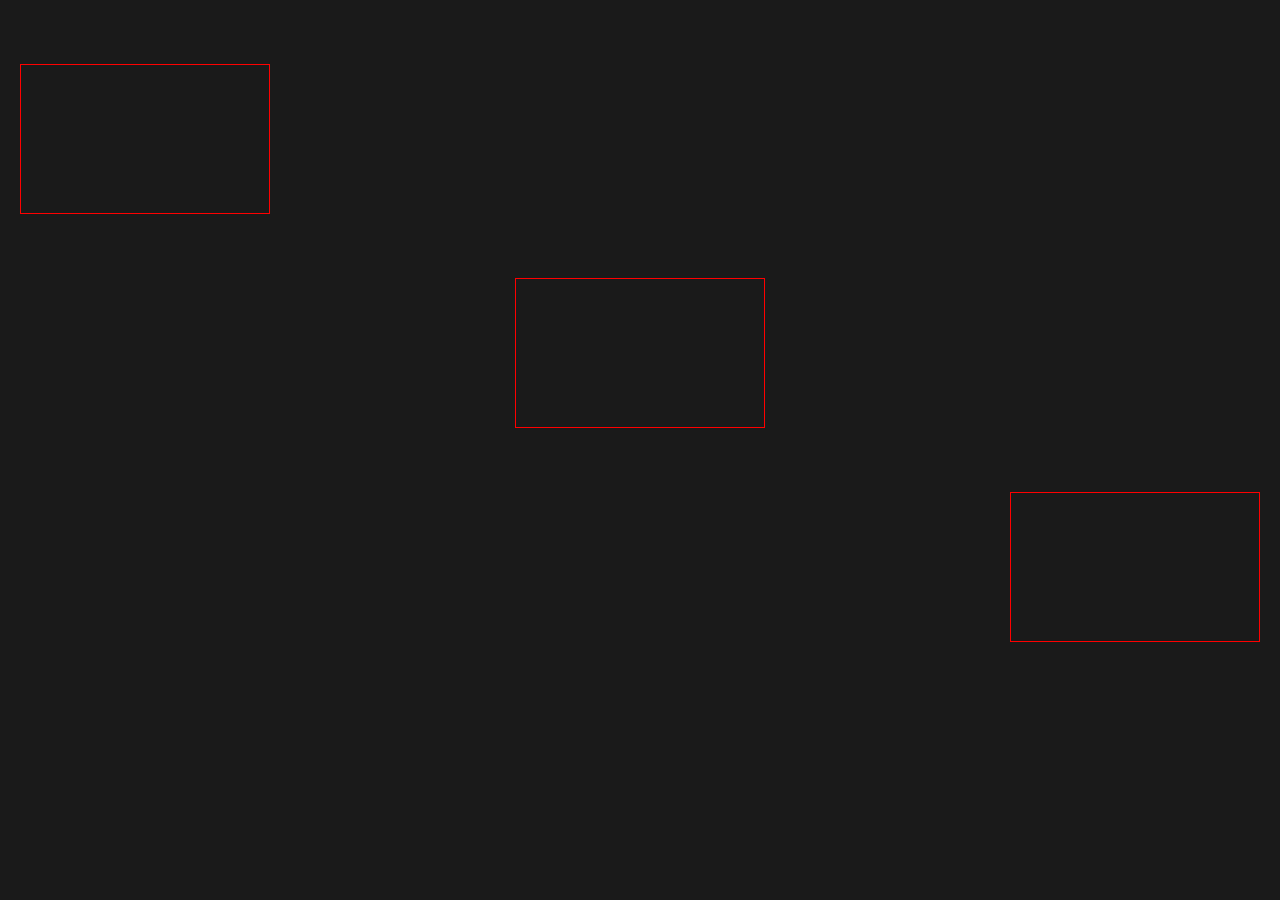
==== commit 8337d9f6: "Add files via upload" ====
--- a/index.html
+++ b/index.html
@@ -3,7 +3,7 @@
 <head>
     <meta charset="UTF-8">
     <meta name="viewport" content="width=device-width, initial-scale=1.0">
-    <title>Wszystkiego Najlepszego!! </title>
+    <title>Xyz </title>
     <link rel="preconnect" href="https://fonts.googleapis.com">
     <link rel="preconnect" href="https://fonts.gstatic.com" crossorigin>
     <link href="https://fonts.googleapis.com/css2?family=Lexend:wght@100..900&family=Ribeye+Marrow&display=swap" rel="stylesheet">
@@ -11,352 +11,14 @@
 </head>
 <body>
     <div class="all-content">
-        <div class="front-page">
-            <div class="wszystkiego-najlepszego-all">
-                <div class="wszystkiego-najlepszego-div-line">
-                    <h3>WSZYSTKIEGO</h3>
-                    <div class="wszystkiego-najlepszego-ornament"></div>
-                </div>
-                <div class="wszystkiego-najlepszego-div-line">
-                    <h3>NAJLEPSZEGO</h3>
-                    <div class="wszystkiego-najlepszego-ornament"></div>
-                </div>
-                <div class="wszystkiego-najlepszego-div-line">
-                    <h3>Z OKAZJI</h3>
-                    <div class="wszystkiego-najlepszego-ornament"></div>
-                </div>
-                <div class="wszystkiego-najlepszego-div-line">
-                    <h2>URODZIN</h2>
-                    <div class="wszystkiego-najlepszego-ornament"></div>
-                </div>
-                <div class="wszystkiego-najlepszego-div-line">
-                    <h3>!!</h3>
-                </div>
+        <div class="galeria-zdjec">
+            <div class="zdjecie-poziomex3left no1">
             </div>
-            <div class="prezent">
-                <div class="button-prezent">Kliknij, żeby <br>odebrać coś <br> słodkiego :)</div>
+            <div class="zdjecie-poziomex3left no2">
+            </div>
+            <div class="zdjecie-poziomex3left no3">
             </div>
         </div>
-        <div class="pare-slow">
-            <div class="ozdoba"></div>
-            <h4>Pare słów <br> ode mnie</h4>
-            <div class="youtube">
-                <iframe 
-                    src="https://www.youtube.com/watch?v=mhwKG4SsrcE" 
-                    title="YouTube video player" 
-                    frameborder="0" 
-                    allow="accelerometer; autoplay; clipboard-write; encrypted-media; gyroscope; picture-in-picture" 
-                    allowfullscreen>
-                </iframe>
-            </div>
-        </div>
-        <div class="reszta-zyczen">
-            <div class="glowne-zyczenia">
-                <article>Poza tymi jak że oryginalnymi życzeniami chciałbym Ci życzyć <p class="red">żebyś była jaka jesteś do tej pory</p>, taką jaką Ciebie widziałem na zdjęciach</article>
-            </div>
-            <div class="dodatkowe-zyczenia">
-                <h4>Oraz</h4>
-                <article>żebyś zwiedzała i podróżowała jak kiedyś, teraz może <p class="blue">Mont Saint-Michel</p> w Normandii którego początki sięgają X wieku</article>
-                <div class="zdjecie-con">
-                    <img src="./img/mont-saint-michel.jpg" alt="">
-                </div>
-                <article>albo <p class="yellow">Egipt</p></article>
-                <div class="zdjecie-con">
-                    <img src="./img/egipt.jpg" alt="">
-                </div>
-            </div>
-        </div>
-        <div class="podziekowania">
-            <div class="pierwsze">
-                <div class="wyjazdy-main">
-                    <h5>Chciałbym Ci podziękować</h5>
-                    <article><p class="yellow">Po pierwsze</p> chciałbym Ci podziękować za te wszystkie wyjazdy nad morze oraz jeziora nad którymi byliśmy wraz z rodziną Sławka. W naszej sytuacji te wyjazdy nie musiały być takie oczywiste. Moi znajomi w tamtym czasie nie wyjerzdzali na wakacje a napewno nie tyle kilometrów mimo, że byli w troche lepszej sytuacji, dla nas stała sie to coroczna tradycja.</article>
-                </div>
-                <div class="pobierowo">
-                    <h5 class="yellow">Pobierowo</h5>
-                    <div class="zdjecie-con">
-                        <img src="./img/pobierowo1.jpg" alt="">
-                    </div>
-                    <article>Wiele razy byliśmy w Pobierowie ale najbardziej w pamięć zapadł mi ten wyjazd w domki, gdzie jak wszędzie dudniła muzyka <p class="red">Depeche Mode</p> oraz jak męczyliście mnie tematem pewnej dziewczyny - Zuzy, która tam nieopodal była. Dziś już tych domków nie ma jest to:</article>
-                    <div class="zdjecie-con">
-                        <img src="./img/pobierowo2.png" alt="">
-                    </div>
-                </div>
-                <div class="ustka">
-                    <h5 class="yellow">Ustka</h5>
-                    <div class="zdjecie-con">
-                        <img src="./img/ustka1.png" alt="">
-                    </div>
-                    <article>Gdzie pływaliśmy statkiem pirackim co telepało na lewo i prawo i gdzie płakałem i robiłem fochy, bo nie chciałaś mi kupić nożyka w tych kioskach militarnych:</article>
-                    <div class="zdjecie-con">
-                        <img src="./img/ustka2.png" alt="">
-                    </div>
-                    <article>Finalnie nożyk mam a nie przydał sie on nawet dla Przemka gdy wyjechał do Niemiec do obrony przed mixem kulturowym.</article>
-                </div>
-                <div class="jezioro">
-                    <h5 class="yellow">Jezioro Rozkoš</h5>
-                    <div class="zdjecie-con">
-                        <img src="./img/czechy1.png" alt="">
-                    </div>
-                    <article>Nie musze chyba tu pisać z czego najbardziej pamiętam te jezioro, ale <p class="yellow">było bardzo fajnie klimatycznie</p> no może nie dla Binki</article>
-                    <div class="zdjecie-con">
-                        <img src="./img/czechy2.jpg" alt="">
-                    </div>
-                </div>
-                <div class="warszawa">
-                    <h5 class="yellow">Warszawa i koncert Depeche Mode</h5>
-                    <article>Zwiedziliśmy Warszawe - pałac kultury i nauki, Łazienki Królewskie a nawet byliśmy podejrzani gdy przechodziliśmy obok ambasady amerykańskiej? A dodatkowo załatwiłaś mi bilety na koncert DM, których tak wielkim fanem wtedy nie byłem. <p class="yellow">Koncert był super</p></article>
-                    <div class="zdjecie-con">
-                        <img src="./img/koncert.png" alt="">
-                    </div>
-                </div>
-                <div class="inne">
-                    <article>Byliśmy również w Zakopanem oraz innych miejscach jak m.in. Kraków, Jastarnia czy Łódź
-                        <br>
-                        <br>
-                        Byliśmy również za granicą ale te czasy widze tylko na zdjęciach oprócz wyjazdu do Hamburga do dziadka tam też było fajnie.</article>
-                </div>
-            </div>
-            <div class="drugie">
-                <article><p class="yellow">Po drugie</p> to chce podziękować również za podróze ale te klasowe odbywane co roku do Miedzyzdroji, Kołobrzegu, Zakopanem oraz w inne miejsca mniej i bardziej górzyste </article>
-            </div>
-            <div class="trzecie">
-                <div class="zdjecie-con">
-                    <img src="./img/uo.png" alt="">
-                </div>
-                <article><p class="yellow">Po trzecie</p> za te wszystkie rzeczy które mi kupiłaś a nie powinnaś lub nie musiałaś jak samochód czy opłacenie studiów na UO czy politechnice. Tutaj uprzedze, że narazie zostane przy swoim.
-                    <br>
-                <p class="yellow">Może dodam</p> jeszcze możliwość zamieszkania u was w Niemczech na pół roku, dzięki czemu mogłem kupić swój wymarzony samochód.</article>
-                <div class="zdjecie-con">
-                    <img src="./img/samochody.png" alt="">
-                </div>
-            </div>
-            <div class="czwarte">
-                <article><p class="yellow">Po czwarte i ostatnie</p> za to, że ze mną byłaś i jesteś </article>
-                <article>Mimo, że byłem i jestem ciężkim przypadkiem to zawsze mnie wspierałaś i we mnie wierzyłaś mimo, że jestem jak kotwica, która <p class="yellow">Ciebie nie zatrzymuje a napewno spowalnia</p> to jedyne co tu moge napisać to to, że po deszczu wychodzi słońce a po grudniu zaczyna sie styczeń.</article>
-                <div class="zdjecie-con">
-                    <img src="./img/tecza.jpg" alt="">
-                </div>
-            </div>
-            <div class="piate">
-                <article>Mógłbym jeszcze coś tu napisać ale to nie książka a raczej mój krótki sposób zaprezentowania postrzegania tego wszystkiego.
-                <br>    
-                Zamiast tego to może zajmę Ci jeszcze 7 minut na pokaz slajdów</article>
-            </div>
-        </div>
-        <div class="galeria-zdjec">
-            <div class="zdjecie-poziomex3left no1">
-                <img src="./img/zdj1.jpg" alt="">
-            </div>
-            <div class="zdjecie-poziomex3left no2">
-                <img src="./img/zdj2.jpg" alt="">
-            </div>
-            <div class="zdjecie-poziomex3left no3">
-                <img src="./img/zdj3.jpg" alt="">
-            </div>
-            <div class="zdjecie-pionowe">
-                <img src="./img/zdj4.jpg" alt="">
-            </div>
-            <div class="zdjecie-poziomex2 no1">
-                <img src="./img/zdj5.jpg" alt="">
-            </div>
-            <div class="zdjecie-poziomex2 no2">
-                <img src="./img/zdj6.jpg" alt="">
-            </div>
-            <div class="zdjecie-poziomex2 no1">
-                <img src="./img/zdj7.jpg" alt="">
-            </div>
-            <div class="zdjecie-poziomex2 no2">
-                <img src="./img/zdj8.jpg" alt="">
-            </div>
-            <div class="zdjecie-poziomex3right no1">
-                <img src="./img/zdj9.jpg" alt="">
-            </div>
-            <div class="zdjecie-poziomex3right no2">
-                <img src="./img/zdj10.jpg" alt="">
-            </div>
-            <div class="zdjecie-poziomex3right no3">
-                <img src="./img/zdj11.jpg" alt="">
-            </div>
-            <div class="zdjecie-poziomex2 no1">
-                <img src="./img/zdj12.jpg" alt="">
-            </div>
-            <div class="zdjecie-poziomex2 no2">
-                <img src="./img/zdj13.jpg" alt="">
-            </div>
-            <div class="zdjecie-pionowe">
-                <img src="./img/zdj14.jpg" alt="">
-            </div>
-            <div class="zdjecie-pionowe">
-                <img src="./img/zdj15.jpg" alt="">
-            </div>
-            <div class="zdjecie-poziomex2 no1">
-                <img src="./img/zdj16.jpg" alt="">
-            </div>
-            <div class="zdjecie-poziomex2 no2">
-                <img src="./img/zdj17.jpg" alt="">
-            </div>
-            <div class="zdjecie-poziome">
-                <img src="./img/zdj18.jpg" alt="">
-            </div>
-            <div class="zdjecie-poziomex2 no1">
-                <img src="./img/zdj19.jpg" alt="">
-            </div>
-            <div class="zdjecie-poziomex2 no2">
-                <img src="./img/zdj20.jpg" alt="">
-            </div>
-            <div class="zdjecie-poziome">
-                <img src="./img/zdj21.jpg" alt="">
-            </div>
-            <div class="zdjecie-poziome">
-                <img src="./img/zdj22.jpg" alt="">
-            </div>
-            <div class="zdjecie-poziomex2 no1">
-                <img src="./img/zdj23.jpg" alt="">
-            </div>
-            <div class="zdjecie-poziomex2 no2">
-                <img src="./img/zdj24.jpg" alt="">
-            </div>
-            <div class="zdjecie-poziome">
-                <img src="./img/zdj25.jpg" alt="">
-            </div>
-            <div class="zdjecie-poziomex2 no1">
-                <img src="./img/zdj26.jpg" alt="">
-            </div>
-            <div class="zdjecie-poziomex2 no2">
-                <img src="./img/zdj27.jpg" alt="">
-            </div>
-            <div class="zdjecie-pionowe">
-                <img src="./img/zdj28.jpg" alt="">
-            </div>
-            <div class="zdjecie-pionowe">
-                <img src="./img/zdj29.jpg" alt="">
-            </div>
-            <div class="zdjecie-poziome">
-                <img src="./img/zdj30.jpg" alt="">
-            </div>
-            <div class="zdjecie-poziomex2 no1">
-                <img src="./img/zdj31.jpg" alt="">
-            </div>
-            <div class="zdjecie-poziomex2 no2">
-                <img src="./img/zdj32.jpg" alt="">
-            </div>
-            <div class="zdjecie-poziomex3left no1">
-                <img src="./img/zdj33.jpg" alt="">
-            </div>
-            <div class="zdjecie-poziomex3left no2">
-                <img src="./img/zdj34.jpg" alt="">
-            </div>
-            <div class="zdjecie-poziomex3left no3">
-                <img src="./img/zdj35.jpg" alt="">
-            </div>
-            <div class="zdjecie-poziomex2 no1">
-                <img src="./img/zdj36.jpg" alt="">
-            </div>
-            <div class="zdjecie-poziomex2 no2">
-                <img src="./img/zdj37.jpg" alt="">
-            </div>
-            <div class="zdjecie-poziomex2 no1">
-                <img src="./img/zdj38.webp" alt="">
-            </div>
-            <div class="zdjecie-poziomex2 no2">
-                <img src="./img/zdj39.jpg" alt="">
-            </div>
-            <div class="zdjecie-pionowe">
-                <img src="./img/zdj40.jpg" alt="">
-            </div>
-            <div class="zdjecie-poziomex3right no1">
-                <img src="./img/zdj41.jpg" alt="">
-            </div>
-            <div class="zdjecie-poziomex3right no2">
-                <img src="./img/zdj42.jpg" alt="">
-            </div>
-            <div class="zdjecie-poziomex3right no3">
-                <img src="./img/zdj43.webp" alt="">
-            </div>
-            <div class="zdjecie-pionowe">
-                <img src="./img/zdj44.jpg" alt="">
-            </div>
-            <div class="zdjecie-pionowe">
-                <img src="./img/zdj45.jpg" alt="">
-            </div>
-            <div class="zdjecie-pionowe">
-                <img src="./img/zdj46.jpg" alt="">
-            </div>
-            <div class="zdjecie-poziomex3left no1">
-                <img src="./img/zdj47.jpg" alt="">
-            </div>
-            <div class="zdjecie-poziomex3left no2">
-                <img src="./img/zdj48.jpg" alt="">
-            </div>
-            <div class="zdjecie-poziomex3left no3">
-                <img src="./img/zdj49.jpg" alt="">
-            </div>
-            <div class="zdjecie-pionowe">
-                <img src="./img/zdj50.jpg" alt="">
-            </div>
-            <div class="zdjecie-poziomex2 no1">
-                <img src="./img/zdj51.jpg" alt="">
-            </div>
-            <div class="zdjecie-poziomex2 no2">
-                <img src="./img/zdj52.jpg" alt="">
-            </div>
-            <div class="zdjecie-pionowe">
-                <img src="./img/zdj53.jpg" alt="">
-            </div>
-            <div class="zdjecie-poziomex2 no1">
-                <img src="./img/zdj54.jpg" alt="">
-            </div>
-            <div class="zdjecie-poziomex2 no2">
-                <img src="./img/zdj55.jpg" alt="">
-            </div>
-            <div class="zdjecie-pionowe">
-                <img src="./img/zdj56.jpg" alt="">
-            </div>
-            <div class="zdjecie-poziomex2 no1">
-                <img src="./img/zdj57.jpg" alt="">
-            </div>
-            <div class="zdjecie-poziomex2 no2">
-                <img src="./img/zdj58.jpg" alt="">
-            </div>
-            <div class="zdjecie-poziome">
-                <img src="./img/zdj59.jpg" alt="">
-            </div>
-            <div class="zdjecie-poziomex2 no1">
-                <img src="./img/zdj60.jpg" alt="">
-            </div>
-            <div class="zdjecie-poziomex2 no2">
-                <img src="./img/zdj61.jpg" alt="">
-            </div>
-            <div class="zdjecie-pionowe">
-                <img src="./img/zdj62.jpg" alt="">
-            </div>
-            <div class="zdjecie-pionowe">
-                <img src="./img/zdj63.jpg" alt="">
-            </div>
-            <div class="zdjecie-pionowe">
-                <img src="./img/zdj64.jpg" alt="">
-            </div>
-            <div class="zdjecie-pionowe">
-                <img src="./img/zdj65.jpg" alt="">
-            </div>
-            <div class="zdjecie-pionowe">
-                <img src="./img/zdj66.jpg" alt="">
-            </div>
-            <div class="zdjecie-pionowe art">
-                <article>Kocham Cię, najbardziej na świecie!</article>
-            </div>
-
-        </div>
-        <audio id="background-music" src="./img/NothingElseMatters.mp3"></audio>
     </div>
-
-    <div class="nawigacja">
-        <div class="przycisk">
-            <img src="./img/przycisk-w-dol.svg" alt="">
-        </div>
-    </div>
-    <script src="./main.js"></script>
-    <script src="https://cdnjs.cloudflare.com/ajax/libs/gsap/3.12.2/gsap.min.js"></script>
 </body>
 </html>--- a/style.css
+++ b/style.css
@@ -1,16 +1,8 @@
-/*  
-    font-family: "Ribeye Marrow", serif;
-    font-family: "Lexend", sans-serif; 
-*/
-/*  
-    color:#A40106;
-    color:#B59903;
-    color:#0252FF;
-*/
 *{
     padding:0;
     margin:0;
     box-sizing: border-box;
+    font-family: "Lexend", sans-serif; 
 }
 
 html{
@@ -29,280 +21,34 @@
     font-family: "Lexend", sans-serif;
     position:relative;
 }
-
-.nawigacja{
-    position:fixed;
-    bottom:0;
-    left:0;
+.galeria-zdjec{
+    height:100vh;
     width:100vw;
-    padding:25px 0px;
-    background:#1A1A1A;
-    z-index:99 !important;
-    display:flex;
-    justify-content: center;
-}
-.przycisk{
-    border-radius:100%;
-    border:2px solid #FF3F45;
-    width:fit-content;
-    height:fit-content;
-    display:flex;
-    align-items: center;
-    transition: transform 0.5s ease; /* Płynna animacja obrotu */
-}
-
-
-.front-page{
-    height:100vh;
     position:relative;
 }
-
-.wszystkiego-najlepszego-all{
-    padding-top:40px;
+.galeria-zdjec div{
+    position:absolute;
+    border:1px solid red;
 }
-.wszystkiego-najlepszego-div-line{
-    width:100%;
-    text-align: center;
-    position:relative;
-    margin-top:1px;
-    height:fit-content;
+.zdjecie-poziomex3left{
+    width:250px;
+    height:150px;
 }
-.wszystkiego-najlepszego-div-line h3{
-    font-family: "Ribeye Marrow", serif;
-    font-size:36px;
-    text-shadow: 2px 2px 2px hsla(0, 0%, 0%, 0.5);
-    color:#FF3F45;
-    z-index:99;
-    position:relative;
-    font-weight:400;
-    letter-spacing:2px;
+.zdjecie-poziomex3left.no1{
+    top:64px;
+    left:20px;
 }
-.wszystkiego-najlepszego-div-line h2{
-    font-family: "Ribeye Marrow", serif;
-    font-size:48px;
-    text-shadow: 2px 2px 2px hsla(0, 0%, 0%, 0.5);
-    color:#FF3F45;
-    z-index:99;
-    position:relative;
-    font-weight:400;
-    letter-spacing:2px;
-}
-
-.wszystkiego-najlepszego-ornament{
-    position:absolute;
-    width: 100%;
-    height:15px;
-    background:#430002;
-    left:0;
-    z-index:0 !important;
-}
-.wszystkiego-najlepszego-div-line:nth-child(1) > .wszystkiego-najlepszego-ornament{
-    bottom:8px;
-}
-.wszystkiego-najlepszego-div-line:nth-child(2) > .wszystkiego-najlepszego-ornament{
-    top:8px;
-}
-.wszystkiego-najlepszego-div-line:nth-child(3) > .wszystkiego-najlepszego-ornament{
-    bottom:8px;
-}
-.wszystkiego-najlepszego-div-line:nth-child(4) > .wszystkiego-najlepszego-ornament{
-    top:50%;
-    transform: translateY(-50%)
-}
-
-.prezent{
-    position:relative;
-    padding-top:100px;
-}
-.button-prezent{
-    border: 4px solid #FF3F45;
-    padding:24px 48px;
-    width:fit-content;
-    color:#fff;
-    font-family: "Lexend", sans-serif; 
-    font-size:20px;
-    text-align: center;
-    margin:0 auto;
-}
-
-.pare-slow{
-    height:100vh;
-    padding-top:32px;
-    position:relative;
-}
-.pare-slow h4{
-    color:#FF3F45;
-    font-size:24px;
-    text-align: center;
-    z-index:2 !important;
-    position:relative;
-    font-weight: 400;
-    
-}
-.pare-slow .youtube{
-    width:270px;
-    height:140px;
-    margin:200px auto 0px;
-    border:1px solid red;
-    z-index:2 !important;
-    position:relative;
-}
-.pare-slow .youtube iframe{
-    width:100%;
-    height:100%;
-}
-.ozdoba{
-    width:15px;
-    height:100%;
-    background:#430002;
-    top:0;
+.zdjecie-poziomex3left.no2{
+    top:278px;
     left:50%;
-    position:absolute;
-    z-index:1;
     transform: translateX(-50%);
 }
-.reszta-zyczen{
-    position:relative;
-    height:100vh;
-    width:200vw;
-    display:flex;
-    flex-direction: row;
+.zdjecie-poziomex3left.no3{
+    top:492px;
+    right:20px;
 }
-.glowne-zyczenia{
-    height:100%;
-    width:100vw;
-    display:flex;
-    align-items: center;
-    justify-content: center;
-}
-.glowne-zyczenia article{
-    padding:0px 25px;
-    display:inline;
-    text-align:center;
-    font-size:18px;
-    color:#fff;
-}
-.glowne-zyczenia article p{
-    
-    color:#FF3F45;
-    font-size:18px;
-}
-
-.dodatkowe-zyczenia{
-    width:100vw;
-    height:100%;
-    background:#1A1A1A;
-    padding-top:32px;
-}
-.zdjecie-con{
-    width:230px;
-    height:140px;
-}
-.zdjecie-con img{
-    width:100%;
-    height:100%;
-}
-.dodatkowe-zyczenia h4{
-    text-align:center;
-    font-size:18px;
-    color:#fff;
-}
-.dodatkowe-zyczenia article{
-    text-align:center;
-    font-size:18px;
-    color:#fff;
-    margin-top:32px;
-    margin-bottom:32px;
-    padding:0 25px;
-}
-.dodatkowe-zyczenia article p{
-    font-size:18px;
-    display:inline;
-}
-p.blue{
-    color:#0252FF;
-}
-p.yellow{
-    color:#B59903;
-}
-p.red{
-    color:#FF3F45;
-}
-h5.yellow{
-    color:#B59903;
-}
-.dodatkowe-zyczenia article:nth-child(4){
-    margin-top:16px;
-    margin-bottom:16px;
-}
-.dodatkowe-zyczenia article:nth-child(4){
-    margin-top:16px;
-}
-.zdjecie-con{
-    margin:0 auto;
-}
-
 .podziekowania{
     position:relative;
-}
-
-.pierwsze{
-    display:flex;
-    flex-direction: row;
-    height:100vh;
-    width:600vw;
-}
-
-.wyjazdy-main{
-    padding-top:48px;
-    width:100vw;
-    height:100%;
-}
-.wyjazdy-main h5{
-    font-size:24px;
-    color:#FF3F45;
-    text-align:center;
-    font-weight:400;
-    width:80%;
-    margin:0 auto;
-}
-.wyjazdy-main article{
-    font-size:18px;
-    color: #fff;
-    text-align:center;
-    margin-top:100px;
-    padding:0px 25px;
-}
-.wyjazdy-main article p{
-    display:inline;
-    font-size:18px;
-}
-.pobierowo{
-    position:relative;
-    width:100vw;
-    height:100%;
-    background: #1a1a1a;
-    padding-top:36px;
-}
-.pobierowo h5{
-    position:absolute;
-    top:85px;
-    left:-25px;
-    transform:rotate(90deg);
-    font-weight:400;
-    font-size:24px;
-    letter-spacing:2px;
-}
-.pobierowo article{
-    text-align:center;
-    color:#fff;
-    font-size:18px;
-    padding:0px 25px;
-    margin:24px 0px 16px;
-}
-.pobierowo article p{
-    display:inline;
-    font-size:18px;
 }
 .ustka{
     position:relative;
@@ -327,241 +73,17 @@
     padding:0px 25px;
     margin:24px 0px 16px;
 }
-
-.jezioro{
-    position:relative;
-    width:100vw;
-    height:100%;
-    background: #1a1a1a;
-    padding-top:36px;
-}
-.jezioro h5{
-    font-weight:400;
-    font-size:24px;
-    letter-spacing:2px;
-    text-align: center;
-    margin-bottom:24px;
-}
-.jezioro article{
-    text-align:center;
-    color:#fff;
-    font-size:18px;
-    padding:0px 25px;
-    margin:24px 0px 16px;
-}
-.jezioro article p{
-    display:inline;
-    font-size:18px;
-}
-.warszawa{
-    position:relative;
-    width:100vw;
-    height:100%;
-    background: #1a1a1a;
-    padding-top:36px;
-}
-.warszawa h5{
-    font-weight:400;
-    font-size:24px;
-    letter-spacing:2px;
-    text-align: center;
-    margin-bottom:24px;
-}
-.warszawa article{
-    text-align:center;
-    color:#fff;
-    font-size:18px;
-    padding:0px 25px;
-    margin:24px 0px 16px;
-}
-.warszawa .zdjecie-con{
+.zdjecie-con{
     width:280px;
     height:160px;
+    border:1px solid red;
+    margin:0 auto;
 }
-.inne{
-    position:relative;
-    width:100vw;
-    height:100%;
-    background: #1a1a1a;
-    display:flex;
-    justify-content: center;
-    align-items: center;
-}
-.inne article{
-    text-align:center;
-    color:#fff;
-    font-size:18px;
-    padding:0 25px;
-}
-.drugie{
-    height:100vh;
-    width:100vw;
-    display:flex;
-    justify-content: center;
-    align-items: center;
-}
-.drugie article{
-    text-align:center;
-    color:#fff;
-    font-size:18px;
-    padding:0 25px;
-}
-.trzecie{
-    position:relative;
-    height:100vh;
-    width:100vw;
-    display:flex;
-    flex-direction: column;
-}
-.trzecie .zdjecie-con:nth-child(1){
+.nawigacja{
     position:absolute;
-    top:32px;
-    right:32px;
-    width:100px;
-    height:100px;
-    z-index:20;
-}
-.trzecie article{
-    position:relative;
-    z-index:99;
-    color:#fff;
-    font-size:18px;
-    text-align: center;
-    padding:0 25px;
-    margin-top:100px;
-    margin-bottom:80px;
-}
-.trzecie article p{
-    display:inline;
-    font-size:18px;
-}
-.trzecie .zdjecie-con:nth-child(3){
-    position:relative;
-    width:230px;
-    height:140px;
-}
-
-.czwarte{
-    position:relative;
-    height:100vh;
-    width:100vw;
-    display:flex;
-    flex-direction: column;
-    padding-top:100px;
-}
-.czwarte article{
-    font-size:18px;
-    color:#fff;
-    text-align:center;
-    padding:0 25px;
-}
-.czwarte article:nth-child(1){
-    margin-bottom:32px;
-}
-.czwarte article:nth-child(2){
-    margin-bottom:32px;
-}
-.czwarte article p{
-    display:inline;
-    font-size:18px;
-}
-
-.piate{
-    position:relative;
-    height:100vh;
-    width:100vw;
-    display:flex;
-    align-items: center;
-    justify-content: center;
-    flex-direction: column;
-}
-.piate article{
-    color:#fff;
-    font-size:18px;
-    text-align: center;
-    padding: 0 25px;
-}
-.galeria-zdjec{
-    height:100vh;
-    width:100vw;
-    position:relative;
-}
-.galeria-zdjec div{
-    position:absolute;
-    opacity:0;
-}
-.galeria-zdjec div img{
-    position:absolute;
-    width:100%;
-    height:100%;
-}
-.zdjecie-poziomex3left{
-    width:250px;
-    height:150px;
-}
-.zdjecie-poziomex3left.no1{
-    top:64px;
-    left:20px;
-}
-.zdjecie-poziomex3left.no2{
-    top:278px;
-    left:50%;
-    transform: translateX(-50%);
-}
-.zdjecie-poziomex3left.no3{
-    top:492px;
-    right:20px;
-}
-.zdjecie-pionowe{
-    left:50%;
-    top:50%;
-    transform:translate(-50%, -50%);
-    width:270px;
-    height:370px;
-}
-.zdjecie-pionowe.art {
-    display:flex;
-    align-items: center;
-    justify-content: center;
-}
-.zdjecie-pionowe.art article{
-    font-size:24px;
-    text-align:center;
-    color:#fff;
-}
-.zdjecie-poziomex2{
-    left:50%;
-    transform:translateX(-50%);
-    width:300px;
-    height:180px;
-}
-.zdjecie-poziomex2.no1{
-    top:100px;
-}
-.zdjecie-poziomex2.no2{
-    top:380px;
-}
-.zdjecie-poziomex3right{
-    width:250px;
-    height:150px;
-}
-.zdjecie-poziomex3right.no1{
-    top:64px;
-    right:20px;
-}
-.zdjecie-poziomex3right.no2{
-    top:278px;
-    left:50%;
-    transform: translateX(-50%);
-}
-.zdjecie-poziome{
-    width:300px;
-    height:200px;
-    top:50%;
-    left:50%;
-    transform:translate(-50%, -50%)
-}
-.zdjecie-poziomex3right.no3{
-    top:492px;
-    left:20px;
+    bottom:0;
+    left:0;
+    width: 100%;
+    height:68px;
+    border-top:1px solid white
 }